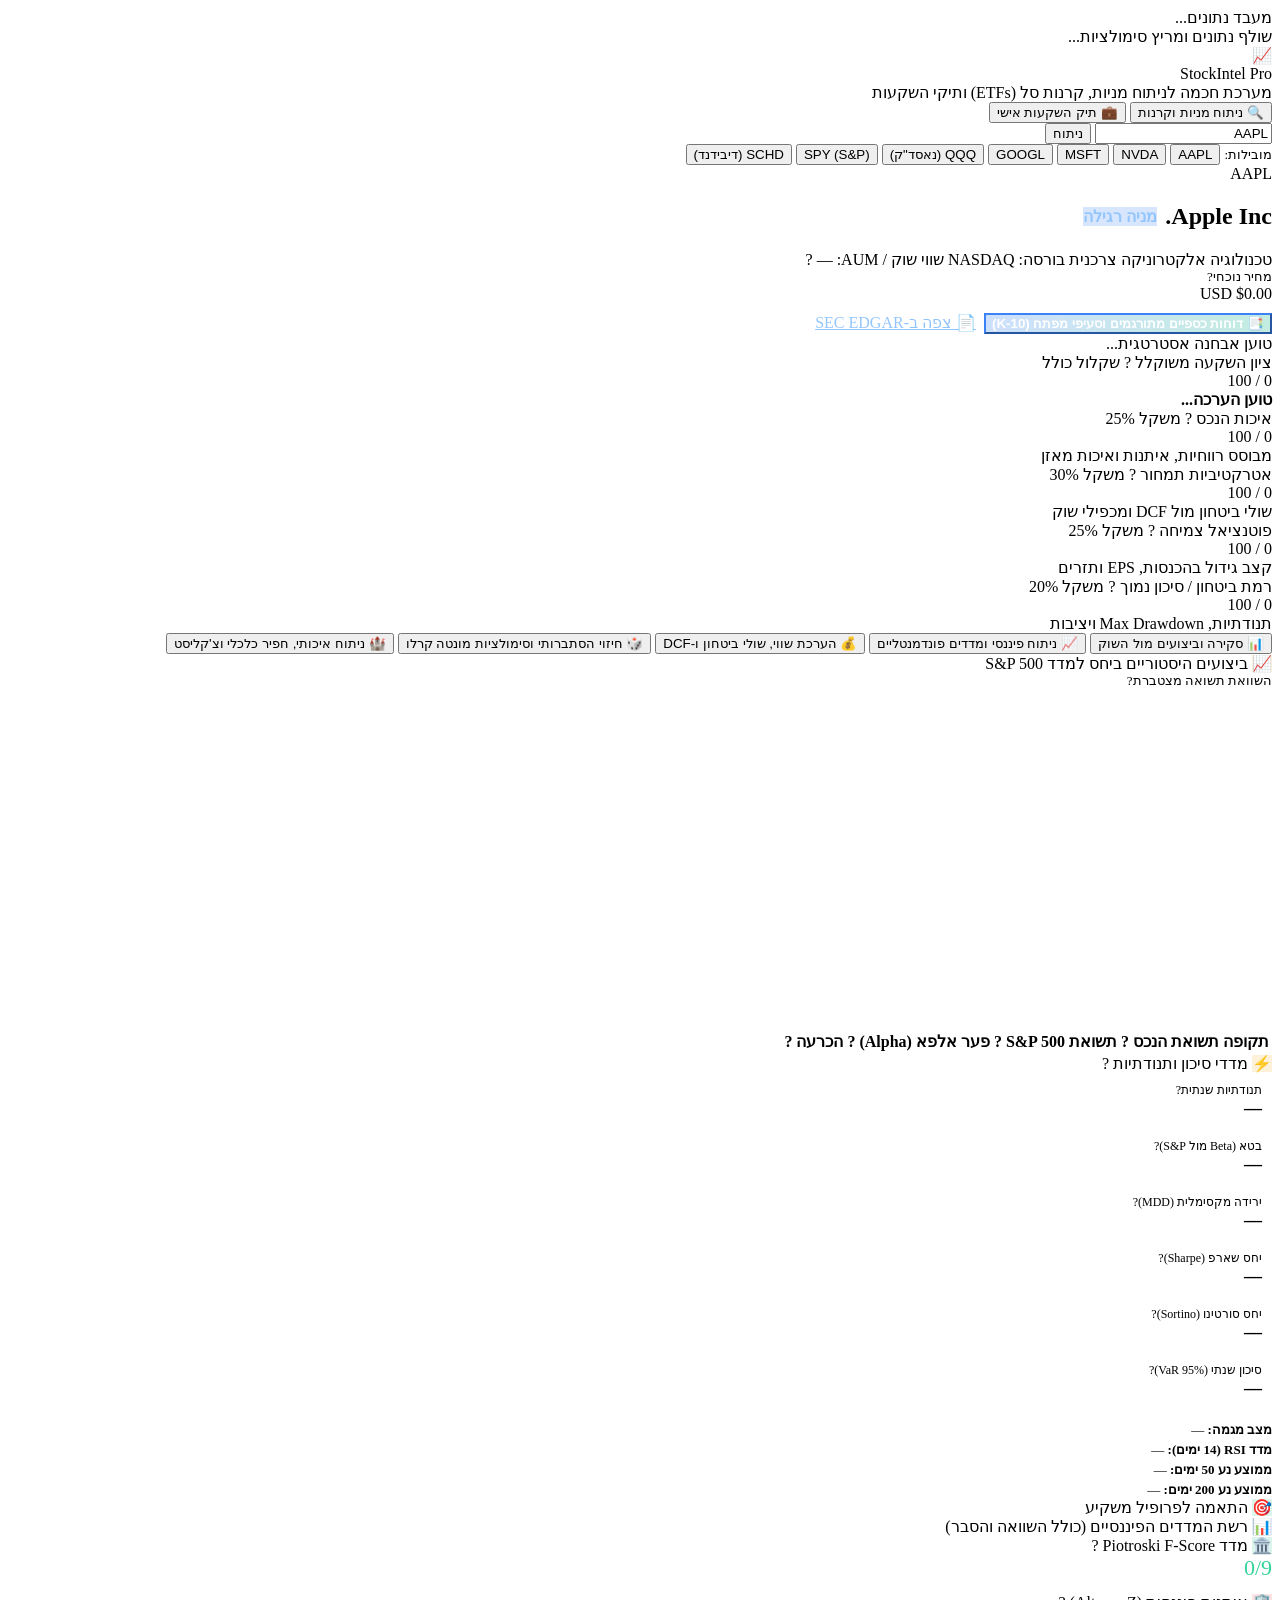
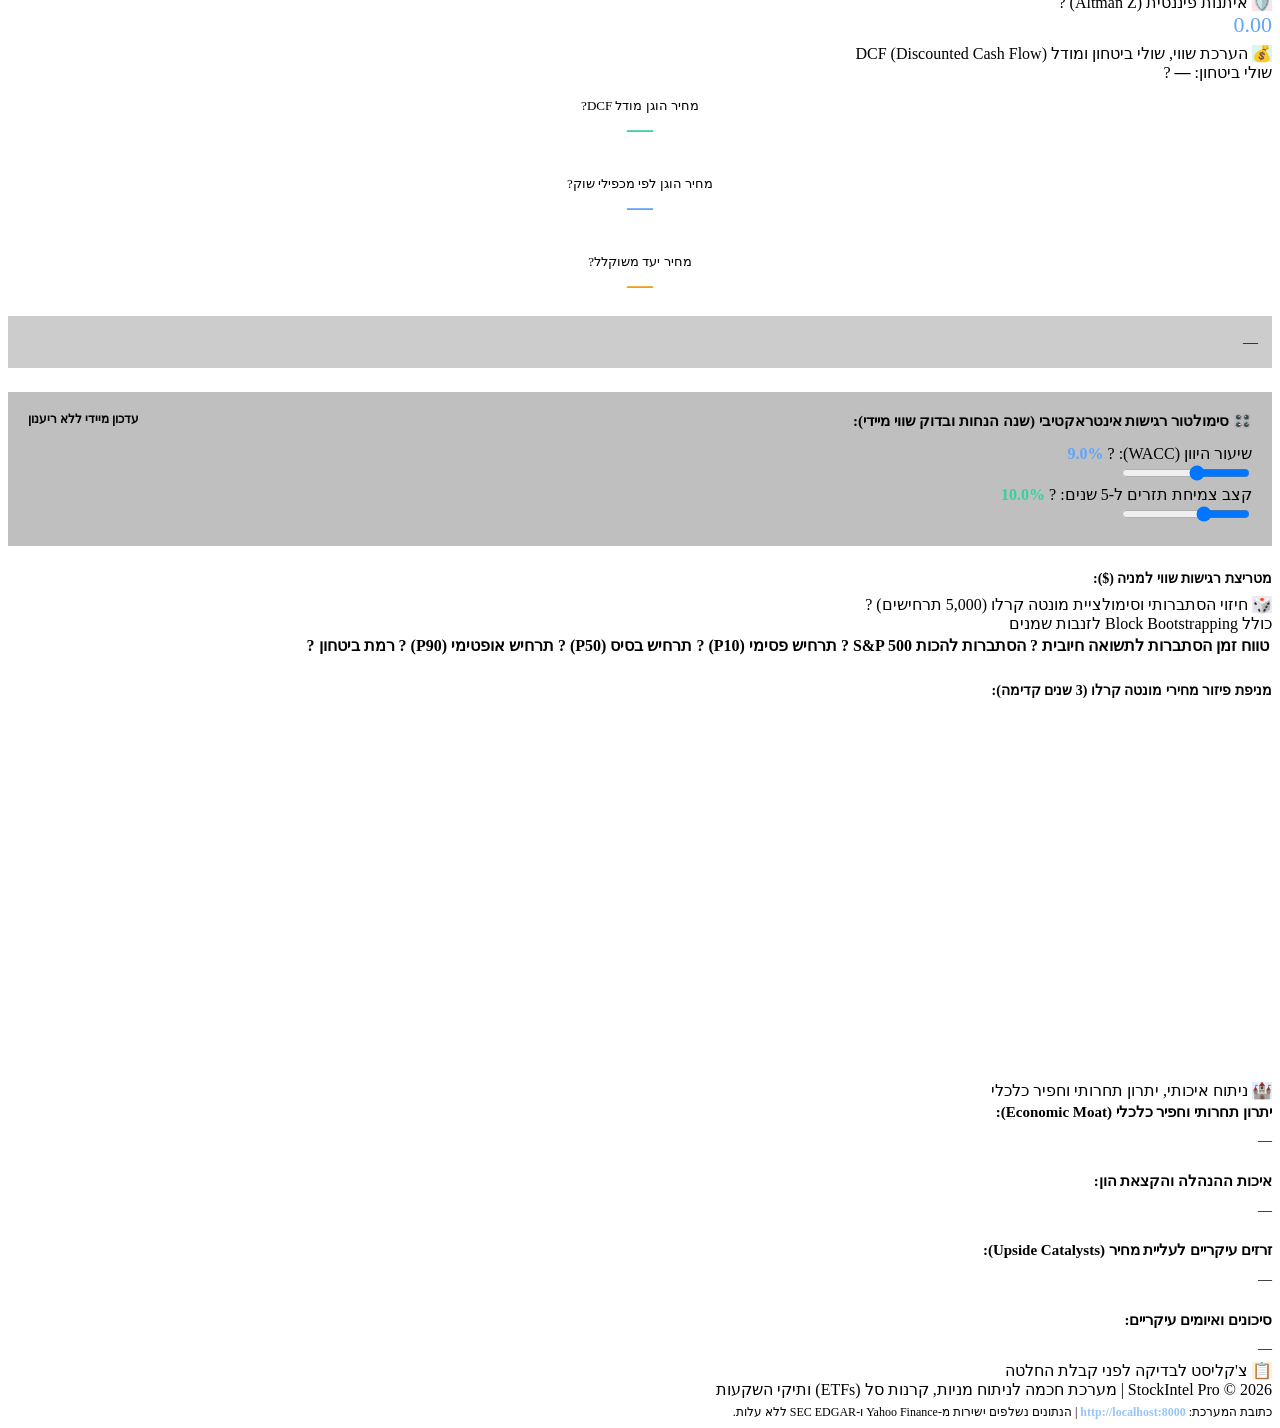
==== index.html @ 145cc359 "Add files via upload" ====
<!DOCTYPE html>
<html lang="he" dir="rtl">
<head>
    <meta charset="UTF-8">
    <meta name="viewport" content="width=device-width, initial-scale=1.0">
    <title>StockIntel Pro - מערכת חכמה לניתוח מניות, קרנות ותיקי השקעות</title>
    <!-- Google Font Assistant & JetBrains Mono -->
    <link rel="preconnect" href="https://fonts.googleapis.com">
    <link rel="preconnect" href="https://fonts.gstatic.com" crossorigin>
    <link href="https://fonts.googleapis.com/css2?family=Assistant:wght@300;400;500;600;700;800&family=JetBrains+Mono:wght@400;500;600;700&display=swap" rel="stylesheet">
    <!-- Plotly.js for Institutional Charts -->
    <script src="https://cdn.plot.ly/plotly-2.35.2.min.js"></script>
    <!-- Custom Stylesheet -->
    <link rel="stylesheet" href="/static/css/style.css?v=4.2">
</head>
<body>

    <!-- Loading Overlay -->
    <div id="loadingOverlay" class="loading-overlay">
        <div class="spinner"></div>
        <div class="loading-text">מעבד נתונים...</div>
        <div id="loadingSubtext" class="loading-subtext">שולף נתונים ומריץ סימולציות...</div>
    </div>

    <!-- Header & Navigation Bar -->
    <header>
        <div class="container header-content">
            <div class="logo-area">
                <div class="logo-icon">📈</div>
                <div>
                    <div class="logo-title">StockIntel Pro</div>
                    <div class="logo-subtitle">מערכת חכמה לניתוח מניות, קרנות סל (ETFs) ותיקי השקעות</div>
                </div>
            </div>

            <!-- Top View Switcher (Stock Analysis vs Portfolio Tracker) -->
            <div class="main-nav-switcher">
                <button id="navBtnStock" class="main-nav-btn active">
                    <span>🔍</span> ניתוח מניות וקרנות
                </button>
                <button id="navBtnPortfolio" class="main-nav-btn">
                    <span>💼</span> תיק השקעות אישי
                </button>
            </div>

            <!-- Search Area (Only visible in stock/etf view) -->
            <div id="headerSearchArea" class="search-container">
                <div class="search-input-wrapper">
                    <input type="text" id="tickerInput" class="search-input" placeholder="חפש חופשי: אפל, שבבים, דיבידנד, QQQ, Palantir..." value="AAPL" autocomplete="off">
                    <button id="searchBtn" class="search-btn">ניתוח</button>
                </div>
                <!-- Autocomplete Floating Dropdown -->
                <div id="searchDropdown" class="search-dropdown" style="display: none;"></div>
            </div>

            <!-- Quick Pills -->
            <div id="headerPillsArea" class="quick-pills">
                <span style="font-size: 13px; color: var(--text-muted);">מובילות:</span>
                <button class="pill-btn active" data-ticker="AAPL">AAPL</button>
                <button class="pill-btn" data-ticker="NVDA">NVDA</button>
                <button class="pill-btn" data-ticker="MSFT">MSFT</button>
                <button class="pill-btn" data-ticker="GOOGL">GOOGL</button>
                <button class="pill-btn" data-ticker="QQQ">QQQ (נאסד"ק)</button>
                <button class="pill-btn" data-ticker="SPY">SPY (S&P)</button>
                <button class="pill-btn" data-ticker="SCHD">SCHD (דיבידנד)</button>
            </div>
        </div>
    </header>

    <main class="container">
        
        <!-- ====================================================================
             VIEW 1: STOCK & ETF ANALYZER VIEW
             ==================================================================== -->
        <div id="stockViewContainer">
            <!-- Hero Company/ETF Profile -->
            <section class="hero-card">
                <div class="hero-header">
                    <div class="company-title-wrap">
                        <div id="heroTicker" class="ticker-large">AAPL</div>
                        <div>
                            <div style="display: flex; align-items: center; gap: 8px;">
                                <h1 id="heroName" class="company-name">Apple Inc.</h1>
                                <span id="heroTypeBadge" class="meta-chip" style="background: rgba(59,130,246,0.2); color:#93C5FD; font-weight:700;">מניה רגילה</span>
                            </div>
                            <div class="company-meta">
                                <span id="heroSector" class="meta-chip">טכנולוגיה</span>
                                <span id="heroIndustry" class="meta-chip">אלקטרוניקה צרכנית</span>
                                <span class="meta-chip">בורסה: <span id="heroExchange" class="latin">NASDAQ</span></span>
                                <span class="meta-chip">שווי שוק / AUM: <span id="heroMarketCap" class="latin">—</span> <span class="info-tip" data-tip="שווי השוק הכולל של החברה (Market Cap) מחושב כסך כל המניות הרגילות כפול מחיר המניה הנוכחי.">?</span></span>
                            </div>
                        </div>
                    </div>

                    <div class="price-hero-area">
                        <div style="font-size: 13px; color: var(--text-muted); display: flex; align-items: center;">מחיר נוכחי <span class="info-tip" data-tip="המחיר העדכני של המניה או קרן הסל בזמן אמת בדולרים (USD) לפי שער הנעילה או העסקה האחרונה.">?</span></div>
                        <div>
                            <span id="heroPrice" class="price-large">$0.00</span>
                            <span class="price-currency">USD</span>
                        </div>
                        <div style="margin-top: 10px; display: flex; gap: 8px; flex-wrap: wrap;">
                            <button id="openReportsModalBtn" class="pill-btn highlight-btn" style="background: linear-gradient(135deg, rgba(59,130,246,0.25) 0%, rgba(16,185,129,0.25) 100%); border-color: #3B82F6; color: #FFFFFF; font-weight: 700; cursor: pointer; display: inline-flex; align-items: center; gap: 6px;">
                                📑 דוחות כספיים מתורגמים וסעיפי מפתח (10-K)
                            </button>
                            <a id="secFilingBtn" href="#" target="_blank" rel="noopener noreferrer" class="pill-btn" style="color: #93C5FD; border-color: rgba(59,130,246,0.4);">
                                📄 צפה ב-SEC EDGAR
                            </a>
                        </div>
                    </div>
                </div>

                <!-- Strategic Insight Alert -->
                <div id="qualityValuationAlert" class="alert-box">
                    טוען אבחנה אסטרטגית...
                </div>
            </section>

            <!-- 5-Pillar Scores Row -->
            <section class="scores-grid">
                <!-- Composite Score -->
                <div class="score-card primary">
                    <div>
                        <div class="score-label">
                            <span>ציון השקעה משוקלל <span class="info-tip" data-tip="ציון אנליטי כולל (0-100) המשלב איכות עסקית, אטרקטיביות תמחור, פוטנציאל צמיחה, פרופיל סיכון וחיזוי מונטה קרלו.">?</span></span>
                            <span class="score-weight">שקלול כולל</span>
                        </div>
                        <div class="score-number-wrap">
                            <span id="scoreComposite" class="score-number c-emerald">0</span>
                            <span class="score-max">/ 100</span>
                        </div>
                        <div class="score-bar-bg">
                            <div id="barComposite" class="score-bar-fill bg-emerald" style="width: 0%;"></div>
                        </div>
                    </div>
                    <div id="compositeVerdict" class="score-footer-note" style="font-weight: 700;">טוען הערכה...</div>
                </div>

                <!-- Quality Score -->
                <div class="score-card">
                    <div>
                        <div class="score-label">
                            <span>איכות הנכס <span class="info-tip" data-tip="מדד חוסן פיננסי, איכות המאזן, שולי רווח ותשואה על ההון (ROE) מתוך דוחות החברה הרשמיים.">?</span></span>
                            <span class="score-weight">משקל 25%</span>
                        </div>
                        <div class="score-number-wrap">
                            <span id="scoreQuality" class="score-number">0</span>
                            <span class="score-max">/ 100</span>
                        </div>
                        <div class="score-bar-bg">
                            <div id="barQuality" class="score-bar-fill" style="width: 0%;"></div>
                        </div>
                    </div>
                    <div class="score-footer-note">מבוסס רווחיות, איתנות ואיכות מאזן</div>
                </div>

                <!-- Valuation Score -->
                <div class="score-card">
                    <div>
                        <div class="score-label">
                            <span>אטרקטיביות תמחור <span class="info-tip" data-tip="האם המניה נסחרת בהנחה (Undervalued) או בפרמיה יקרה ביחס למודל DCF ולמכפילי השוק ההיסטוריים.">?</span></span>
                            <span class="score-weight">משקל 30%</span>
                        </div>
                        <div class="score-number-wrap">
                            <span id="scoreValuation" class="score-number">0</span>
                            <span class="score-max">/ 100</span>
                        </div>
                        <div class="score-bar-bg">
                            <div id="barValuation" class="score-bar-fill" style="width: 0%;"></div>
                        </div>
                    </div>
                    <div class="score-footer-note">שולי ביטחון מול DCF ומכפילי שוק</div>
                </div>

                <!-- Growth Score -->
                <div class="score-card">
                    <div>
                        <div class="score-label">
                            <span>פוטנציאל צמיחה <span class="info-tip" data-tip="קצב הגידול השנתי בהכנסות, ברווח הנקי (EPS) ובתזרים המזומנים החופשי (FCF).">?</span></span>
                            <span class="score-weight">משקל 25%</span>
                        </div>
                        <div class="score-number-wrap">
                            <span id="scoreGrowth" class="score-number">0</span>
                            <span class="score-max">/ 100</span>
                        </div>
                        <div class="score-bar-bg">
                            <div id="barGrowth" class="score-bar-fill" style="width: 0%;"></div>
                        </div>
                    </div>
                    <div class="score-footer-note">קצב גידול בהכנסות, EPS ותזרים</div>
                </div>

                <!-- Risk Score -->
                <div class="score-card">
                    <div>
                        <div class="score-label">
                            <span>רמת ביטחון / סיכון נמוך <span class="info-tip" data-tip="מבוסס על תנודתיות מחירים (Volatility), ירידה מקסימלית (Max Drawdown) ומדד שארפ – ציון גבוה משקף יציבות ובטיחות גבוהה.">?</span></span>
                            <span class="score-weight">משקל 20%</span>
                        </div>
                        <div class="score-number-wrap">
                            <span id="scoreRisk" class="score-number">0</span>
                            <span class="score-max">/ 100</span>
                        </div>
                        <div class="score-bar-bg">
                            <div id="barRisk" class="score-bar-fill" style="width: 0%;"></div>
                        </div>
                    </div>
                    <div class="score-footer-note">תנודתיות, Max Drawdown ויציבות</div>
                </div>
            </section>

            <!-- ETF Specific Top Holdings & Structure Card (Hidden by default, shown for ETFs) -->
            <section id="etfSpecificSection" class="card" style="display: none; border-color: rgba(59,130,246,0.3); background: linear-gradient(180deg, #131E33 0%, #111827 100%);">
                <div class="card-header">
                    <div class="card-title">
                        <span class="card-title-icon" style="background: rgba(59,130,246,0.2); color: #60A5FA;">🧺</span>
                        <span>מבנה קרן הסל (ETF Structure & Holdings)</span>
                    </div>
                    <span class="meta-chip" id="etfCategoryChip">קטגוריה: —</span>
                </div>

                <div class="etf-stats-grid">
                    <div style="background: var(--bg-subtle); padding: 12px; border-radius: var(--radius-md); text-align: center;">
                        <div style="font-size: 12px; color: var(--text-muted);">דמי ניהול (Expense Ratio)</div>
                        <div id="etfExpenseRatio" class="latin" style="font-size: 22px; font-weight: 700; color: #34D399;">—</div>
                    </div>
                    <div style="background: var(--bg-subtle); padding: 12px; border-radius: var(--radius-md); text-align: center;">
                        <div style="font-size: 12px; color: var(--text-muted);">נכסים מנוהלים (AUM)</div>
                        <div id="etfAUM" class="latin" style="font-size: 22px; font-weight: 700; color: #60A5FA;">—</div>
                    </div>
                    <div style="background: var(--bg-subtle); padding: 12px; border-radius: var(--radius-md); text-align: center;">
                        <div style="font-size: 12px; color: var(--text-muted);">תשואת דיבידנד (Yield)</div>
                        <div id="etfYield" class="latin" style="font-size: 22px; font-weight: 700; color: #F59E0B;">—</div>
                    </div>
                    <div style="background: var(--bg-subtle); padding: 12px; border-radius: var(--radius-md); text-align: center;">
                        <div style="font-size: 12px; color: var(--text-muted);">בטא מול S&P 500</div>
                        <div id="etfBeta" class="latin" style="font-size: 22px; font-weight: 700; color: #A78BFA;">—</div>
                    </div>
                </div>

                <!-- Top 10 Holdings Table -->
                <div class="etf-holdings-grid">
                    <div>
                        <div style="font-size: 14px; font-weight: 700; margin-bottom: 8px;">10 האחזקות הגדולות ביותר בקרן:</div>
                        <div class="data-table-wrapper">
                            <table class="data-table">
                                <thead>
                                    <tr>
                                        <th>סימול</th>
                                        <th>שם החברה</th>
                                        <th>משקל בקרן (%)</th>
                                    </tr>
                                </thead>
                                <tbody id="etfHoldingsTableBody"></tbody>
                            </table>
                        </div>
                    </div>
                    <div>
                        <div style="font-size: 14px; font-weight: 700; margin-bottom: 8px;">התפלגות סקטוריאלית של הקרן:</div>
                        <div id="etfSectorList" style="display: flex; flex-direction: column; gap: 6px;"></div>
                    </div>
                </div>
            </section>

            <!-- Clean Tabbed Navigation Bar (Removes the endless clutter!) -->
            <div class="clean-section-tabs">
                <button class="sec-tab-btn active" data-tab="tabOverview">📊 סקירה וביצועים מול השוק</button>
                <button class="sec-tab-btn" data-tab="tabFundamentals">📈 ניתוח פיננסי ומדדים פונדמנטליים</button>
                <button class="sec-tab-btn" data-tab="tabValuation">💰 הערכת שווי, שולי ביטחון ו-DCF</button>
                <button class="sec-tab-btn" data-tab="tabForecast">🎲 חיזוי הסתברותי וסימולציות מונטה קרלו</button>
                <button class="sec-tab-btn" data-tab="tabQualitative">🏰 ניתוח איכותי, חפיר כלכלי וצ'קליסט</button>
            </div>

            <!-- TAB 1: OVERVIEW & BENCHMARK PERFORMANCE -->
            <div id="tabOverview" class="tab-pane active">
                <div class="main-grid">
                    <div class="card">
                        <div class="card-header">
                            <div class="card-title">
                                <span class="card-title-icon" style="background: rgba(245,158,11,0.15); color: #FBBF24;">📈</span>
                                <span>ביצועים היסטוריים ביחס למדד S&P 500</span>
                            </div>
                            <span style="font-size: 13px; color: var(--text-muted); display: flex; align-items: center;">השוואת תשואה מצטברת <span class="info-tip" data-tip="השוואת תשואת המניה באחוזים (קו כחול) מול מדד הייחוס S&P 500 (קו מקווקו) ב-250 ימי המסחר האחרונים.">?</span></span>
                        </div>
                        <div id="chartPriceComparison" style="height: 320px; width: 100%; margin-bottom: 20px;"></div>
                        <div class="data-table-wrapper">
                            <table class="data-table">
                                <thead>
                                    <tr>
                                        <th>תקופה</th>
                                        <th>תשואת הנכס <span class="info-tip" data-tip="שיעור התשואה הכולל שהניבה המניה בפרק הזמן הנבחר.">?</span></th>
                                        <th>תשואת S&P 500 <span class="info-tip" data-tip="תשואת מדד השוק S&P 500 באותה תקופה בדיוק לצורך השוואה אובייקטיבית.">?</span></th>
                                        <th>פער אלפא (Alpha) <span class="info-tip" data-tip="התשואה העודפת מעל מדד השוק. ערך חיובי מעיד על ניצחון וביצועי יתר ביחס לשוק.">?</span></th>
                                        <th>הכרעה <span class="info-tip" data-tip="האם הנכס היכה את המדד (Winner) או פיגר אחריו (Laggard) באותה תקופה.">?</span></th>
                                    </tr>
                                </thead>
                                <tbody id="performanceTableBody"></tbody>
                            </table>
                        </div>
                    </div>

                    <!-- Right Column: Quick Stats -->
                    <div>
                        <!-- Risk & Technical Summary Card -->
                        <div class="card">
                            <div class="card-header">
                                <div class="card-title">
                                    <span class="card-title-icon" style="background: rgba(245,158,11,0.15); color: #FBBF24;">⚡</span>
                                    <span>מדדי סיכון ותנודתיות <span class="info-tip" data-tip="שקלול מדדים כמותיים להערכת רמת התנודתיות, עומק ההפסדים הפוטנציאלי והתשואה מותאמת הסיכון.">?</span></span>
                                </div>
                            </div>
                            <div class="risk-stats-grid">
                                <div style="background: var(--bg-subtle); padding: 10px; border-radius: var(--radius-sm);">
                                    <div style="font-size: 12px; color: var(--text-muted); display: flex; align-items: center;">תנודתיות שנתית <span class="info-tip" data-tip="סטיית תקן שנתית של תנודות המחיר. ערך נמוך משקף יציבות רבה, ערך גבוה משקף תנודות מחירים חדות.">?</span></div>
                                    <div id="riskVol" class="latin" style="font-weight: 700; font-size: 18px;">—</div>
                                </div>
                                <div style="background: var(--bg-subtle); padding: 10px; border-radius: var(--radius-sm);">
                                    <div style="font-size: 12px; color: var(--text-muted); display: flex; align-items: center;">בטא (Beta מול S&P) <span class="info-tip" data-tip="רגישות תנועת המניה לעומת תנועת השוק הכללי. בטא מעל 1 פירושה תנודתיות גדולה מהשוק.">?</span></div>
                                    <div id="riskBeta" class="latin" style="font-weight: 700; font-size: 18px;">—</div>
                                </div>
                                <div style="background: var(--bg-subtle); padding: 10px; border-radius: var(--radius-sm);">
                                    <div style="font-size: 12px; color: var(--text-muted); display: flex; align-items: center;">ירידה מקסימלית (MDD) <span class="info-tip" data-tip="Max Drawdown: הירידה החדה ביותר משער השיא לשער השפל ב-5 השנים האחרונות (מייצג את תרחיש ההפסד הגרוע ביותר).">?</span></div>
                                    <div id="riskDrawdown" class="latin" style="font-weight: 700; font-size: 18px; color: var(--color-negative);">—</div>
                                </div>
                                <div style="background: var(--bg-subtle); padding: 10px; border-radius: var(--radius-sm);">
                                    <div style="font-size: 12px; color: var(--text-muted); display: flex; align-items: center;">יחס שארפ (Sharpe) <span class="info-tip" data-tip="מודד את התשואה העודפת מעל ריבית חסרת סיכון לכל יחידת תנודתיות. שארפ מעל 1 נחשב טוב ומעל 2 מעולה.">?</span></div>
                                    <div id="riskSharpe" class="latin" style="font-weight: 700; font-size: 18px;">—</div>
                                </div>
                                <div style="background: var(--bg-subtle); padding: 10px; border-radius: var(--radius-sm);">
                                    <div style="font-size: 12px; color: var(--text-muted); display: flex; align-items: center;">יחס סורטינו (Sortino) <span class="info-tip" data-tip="מודד תשואה ביחס לתנודתיות שלילית (הפסדים) בלבד, ללא 'הענשת' המניה על זינוקים חיוביים למעלה.">?</span></div>
                                    <div id="riskSortino" class="latin" style="font-weight: 700; font-size: 18px;">—</div>
                                </div>
                                <div style="background: var(--bg-subtle); padding: 10px; border-radius: var(--radius-sm);">
                                    <div style="font-size: 12px; color: var(--text-muted); display: flex; align-items: center;">סיכון שנתי (VaR 95%) <span class="info-tip" data-tip="Value at Risk: ההפסד היומי המקסימלי הצפוי ברמת ביטחון סטטיסטית של 95% בתנאי שוק סטנדרטיים.">?</span></div>
                                    <div id="riskVaR" class="latin" style="font-weight: 700; font-size: 18px; color: var(--color-negative);">—</div>
                                </div>
                            </div>
                            <div style="font-size: 13px; color: var(--text-secondary); border-top: 1px solid rgba(255,255,255,0.06); padding-top: 12px;">
                                <div><strong>מצב מגמה:</strong> <span id="techTrend">—</span></div>
                                <div style="margin-top: 4px;"><strong>מדד RSI (14 ימים):</strong> <span id="techRsi" class="latin">—</span></div>
                                <div style="margin-top: 4px;"><strong>ממוצע נע 50 ימים:</strong> <span id="techSma50" class="latin">—</span></div>
                                <div style="margin-top: 4px;"><strong>ממוצע נע 200 ימים:</strong> <span id="techSma200" class="latin">—</span></div>
                            </div>
                        </div>

                        <!-- Investor Suitability Card -->
                        <div class="card">
                            <div class="card-header">
                                <div class="card-title">
                                    <span class="card-title-icon" style="background: rgba(16,185,129,0.15); color: #34D399;">🎯</span>
                                    <span>התאמה לפרופיל משקיע</span>
                                </div>
                            </div>
                            <div id="suitabilityList"></div>
                        </div>
                    </div>
                </div>
            </div>

            <!-- TAB 2: FUNDAMENTALS & AUDITS -->
            <div id="tabFundamentals" class="tab-pane">
                <div class="main-grid">
                    <div class="card">
                        <div class="card-header">
                            <div class="card-title">
                                <span class="card-title-icon" style="background: rgba(59,130,246,0.15); color: #60A5FA;">📊</span>
                                <span>רשת המדדים הפיננסיים (כולל השוואה והסבר)</span>
                            </div>
                        </div>
                        <div id="metricsGrid" class="metrics-grid"></div>
                    </div>

                    <!-- Right Column: Piotroski & Altman -->
                    <div>
                        <!-- Piotroski F-Score Card -->
                        <div class="card">
                            <div class="card-header">
                                <div class="card-title">
                                    <span class="card-title-icon" style="background: rgba(16,185,129,0.15); color: #34D399;">🏛️</span>
                                    <span>מדד Piotroski F-Score <span class="info-tip" data-tip="ציון איכות חשבונאית מ-0 עד 9 הבודק 9 קריטריונים של רווחיות, מנוף פיננסי ונזילות מתוך הדוחות. ציון 8-9 משקף חוסן יוצא דופן.">?</span></span>
                                </div>
                                <span id="piotroskiScore" class="score-number latin" style="font-size: 22px; color: #34D399;">0/9</span>
                            </div>
                            <div id="piotroskiVerdict" style="font-weight: 700; color: var(--text-primary); margin-bottom: 12px; font-size: 14px;"></div>
                            <div id="piotroskiList"></div>
                        </div>

                        <!-- Altman Z-Score Card -->
                        <div class="card">
                            <div class="card-header">
                                <div class="card-title">
                                    <span class="card-title-icon" style="background: rgba(239,68,68,0.15); color: #F87171;">🛡️</span>
                                    <span>איתנות פיננסית (Altman Z) <span class="info-tip" data-tip="מודל סטטיסטי מוביל לחיזוי חדלות פירעון. ציון מעל 3.0 מסמל אזור בטוח (Safe Zone), מתחת ל-1.8 מסמל אזור סיכון (Distress Zone).">?</span></span>
                                </div>
                                <span id="altmanScore" class="score-number latin" style="font-size: 22px; color: #60A5FA;">0.00</span>
                            </div>
                            <div id="altmanZone" style="font-weight: 700; color: var(--text-primary); margin-bottom: 6px; font-size: 14px;"></div>
                            <div id="altmanExplanation" style="font-size: 13px; color: var(--text-secondary); line-height: 1.4;"></div>
                        </div>
                    </div>
                </div>
            </div>

            <!-- TAB 3: VALUATION & DCF -->
            <div id="tabValuation" class="tab-pane">
                <div class="card">
                    <div class="card-header">
                        <div class="card-title">
                            <span class="card-title-icon" style="background: rgba(16,185,129,0.15); color: #34D399;">💰</span>
                            <span>הערכת שווי, שולי ביטחון ומודל DCF (Discounted Cash Flow)</span>
                        </div>
                        <span class="meta-chip">שולי ביטחון: <strong id="marginOfSafety" class="latin">—</strong> <span class="info-tip" data-tip="Margin of Safety: הפער באחוזים בין השווי ההוגן הפנימי לבין מחיר השוק. שולי ביטחון חיוביים גבוהים מספקים כרית הגנה למשקיע.">?</span></span>
                    </div>

                    <div class="valuation-cards-grid">
                        <div style="background: var(--bg-subtle); padding: 16px; border-radius: var(--radius-md); text-align: center;">
                            <div style="font-size: 13px; color: var(--text-muted); display: flex; align-items: center; justify-content: center;">מחיר הוגן מודל DCF <span class="info-tip" data-tip="שווי פנימי (Intrinsic Value) המחושב באמצעות מודל היוון תזרימי מזומנים חופשיים עתידיים (Free Cash Flow) בריבית WACC.">?</span></div>
                            <div id="dcfFairValue" style="font-size: 26px; font-weight: 700; color: #34D399;" class="latin">—</div>
                        </div>
                        <div style="background: var(--bg-subtle); padding: 16px; border-radius: var(--radius-md); text-align: center;">
                            <div style="font-size: 13px; color: var(--text-muted); display: flex; align-items: center; justify-content: center;">מחיר הוגן לפי מכפילי שוק <span class="info-tip" data-tip="הערכת שווי יחסית המבוססת על מכפיל הרווח ההיסטורי והממוצע בענף כפול הרווח למניה (EPS).">?</span></div>
                            <div id="peFairValue" style="font-size: 26px; font-weight: 700; color: #60A5FA;" class="latin">—</div>
                        </div>
                        <div style="background: var(--bg-subtle); padding: 16px; border-radius: var(--radius-md); text-align: center;">
                            <div style="font-size: 13px; color: var(--text-muted); display: flex; align-items: center; justify-content: center;">מחיר יעד משוקלל <span class="info-tip" data-tip="מחיר יעד משולב (Blended Target) המאזן בין מודל תזרימי המזומנים (DCF) לבין הערכת מכפילי השוק.">?</span></div>
                            <div id="blendedFairValue" style="font-size: 26px; font-weight: 700; color: #F59E0B;" class="latin">—</div>
                        </div>
                    </div>

                    <div id="valuationSummaryHebrew" style="font-size: 15px; color: var(--text-secondary); margin-bottom: 24px; line-height: 1.6; background: rgba(0,0,0,0.2); padding: 14px; border-radius: var(--radius-sm);">
                        —
                    </div>

                    <!-- Interactive Sensitivity Sliders -->
                    <div style="background: rgba(0,0,0,0.25); border: 1px solid var(--border-color); border-radius: var(--radius-md); padding: 20px; margin-bottom: 24px;">
                        <div style="font-weight: 700; font-size: 15px; margin-bottom: 14px; display: flex; justify-content: space-between;">
                            <span>🎛️ סימולטור רגישות אינטראקטיבי (שנה הנחות ובדוק שווי מיידי):</span>
                            <span style="font-size: 12px; color: var(--text-muted);">עדכון מיידי ללא ריענון</span>
                        </div>
                        <div class="sensitivity-sliders-grid">
                            <div class="slider-group">
                                <div class="slider-label-wrap">
                                    <span>שיעור היוון (WACC): <span class="info-tip" data-tip="מחיר ההון המשוקלל של החברה (Weighted Average Cost of Capital) - שיעור התשואה הנדרש להיוון התזרימים להיום.">?</span></span>
                                    <span id="valWacc" class="latin" style="font-weight: 700; color: #60A5FA;">9.0%</span>
                                </div>
                                <input type="range" id="sliderWacc" class="slider-input" min="5" max="15" step="0.5" value="9">
                            </div>
                            <div class="slider-group">
                                <div class="slider-label-wrap">
                                    <span>קצב צמיחת תזרים ל-5 שנים: <span class="info-tip" data-tip="קצב הגידול השנתי הצפוי בתזרים המזומנים החופשי (Free Cash Flow) ב-5 השנים הקרובות.">?</span></span>
                                    <span id="valGrowth" class="latin" style="font-weight: 700; color: #34D399;">10.0%</span>
                                </div>
                                <input type="range" id="sliderGrowth" class="slider-input" min="0" max="30" step="1" value="10">
                            </div>
                        </div>
                    </div>

                    <!-- Sensitivity Matrix Table -->
                    <div style="font-size: 14px; font-weight: 700; margin-bottom: 8px;">מטריצת רגישות שווי למניה ($):</div>
                    <div class="data-table-wrapper">
                        <table class="data-table">
                            <thead id="sensitivityHead"></thead>
                            <tbody id="sensitivityBody"></tbody>
                        </table>
                    </div>
                </div>
            </div>

            <!-- TAB 4: FORECAST & RISK -->
            <div id="tabForecast" class="tab-pane">
                <div class="card">
                    <div class="card-header">
                        <div class="card-title">
                            <span class="card-title-icon" style="background: rgba(139,92,246,0.15); color: #A78BFA;">🎲</span>
                            <span>חיזוי הסתברותי וסימולציית מונטה קרלו (5,000 תרחישים) <span class="info-tip" data-tip="סימולציה סטטיסטית מתקדמת המריצה אלפי מסלולי מחיר אפשריים בהתבסס על תנודתיות, תשואות היסטוריות ודגימת בלוקים.">?</span></span>
                        </div>
                        <span class="meta-chip">כולל Block Bootstrapping לזנבות שמנים</span>
                    </div>

                    <div class="data-table-wrapper" style="margin-bottom: 24px;">
                        <table class="data-table">
                            <thead>
                                <tr>
                                    <th>טווח זמן</th>
                                    <th>הסתברות לתשואה חיובית <span class="info-tip" data-tip="אחוז הסימולציות מתוך 5,000 שהסתיימו בשער גבוה ממחיר הקנייה הנוכחי (רווח).">?</span></th>
                                    <th>הסתברות להכות S&P 500 <span class="info-tip" data-tip="אחוז הסימולציות שבהן תשואת המניה הייתה גבוהה מתשואת מדד הייחוס S&P 500.">?</span></th>
                                    <th>תרחיש פסימי (P10) <span class="info-tip" data-tip="ב-90% מהמקרים מחיר המניה סיים מעל שער זה (מייצג כרית ביטחון לתרחיש שלילי).">?</span></th>
                                    <th>תרחיש בסיס (P50) <span class="info-tip" data-tip="שער החציון הצפוי של המניה לפי התפלגות כלל מסלולי הסימולציה.">?</span></th>
                                    <th>תרחיש אופטימי (P90) <span class="info-tip" data-tip="ב-10% מהסימולציות הטובות ביותר, המניה הגיעה לשער זה או למעלה מכך.">?</span></th>
                                    <th>רמת ביטחון <span class="info-tip" data-tip="רמת המובהקות וההסתברות הסטטיסטית להצלחת התרחיש.">?</span></th>
                                </tr>
                            </thead>
                            <tbody id="forecastTableBody"></tbody>
                        </table>
                    </div>

                    <!-- Monte Carlo Fan Chart -->
                    <div style="font-size: 14px; font-weight: 700; margin-bottom: 8px;">מניפת פיזור מחירי מונטה קרלו (3 שנים קדימה):</div>
                    <div id="chartMonteCarlo" style="height: 360px; width: 100%;"></div>

                    <div id="forecastDisclaimer" class="alert-box" style="margin-top: 14px; font-size: 12px;"></div>
                </div>
            </div>

            <!-- TAB 5: QUALITATIVE & MOAT -->
            <div id="tabQualitative" class="tab-pane">
                <div class="main-grid">
                    <div class="card">
                        <div class="card-header">
                            <div class="card-title">
                                <span class="card-title-icon" style="background: rgba(59,130,246,0.15); color: #60A5FA;">🏰</span>
                                <span>ניתוח איכותי, יתרון תחרותי וחפיר כלכלי</span>
                            </div>
                        </div>
                        <div style="font-size: 14px; line-height: 1.7; color: var(--text-secondary);">
                            <div style="margin-bottom: 16px;">
                                <strong style="color: var(--text-primary); font-size: 15px;">יתרון תחרותי וחפיר כלכלי (Economic Moat):</strong>
                                <div id="moatText" style="margin-top: 4px;">—</div>
                            </div>
                            <div style="margin-bottom: 16px;">
                                <strong style="color: var(--text-primary); font-size: 15px;">איכות ההנהלה והקצאת הון:</strong>
                                <div id="managementText" style="margin-top: 4px;">—</div>
                            </div>
                            <div style="margin-bottom: 16px;">
                                <strong style="color: var(--text-primary); font-size: 15px;">זרזים עיקריים לעליית מחיר (Upside Catalysts):</strong>
                                <div id="catalystsText" style="margin-top: 4px;">—</div>
                            </div>
                            <div>
                                <strong style="color: var(--text-primary); font-size: 15px;">סיכונים ואיומים עיקריים:</strong>
                                <div id="threatsText" style="margin-top: 4px;">—</div>
                            </div>
                        </div>
                    </div>

                    <!-- Pre-Investment Action Checklist -->
                    <div class="card">
                        <div class="card-header">
                            <div class="card-title">
                                <span class="card-title-icon" style="background: rgba(245,158,11,0.15); color: #FBBF24;">📋</span>
                                <span>צ'קליסט לבדיקה לפני קבלת החלטה</span>
                            </div>
                        </div>
                        <div id="preChecklist"></div>
                    </div>
                </div>
            </div>
        </div>

        <!-- ====================================================================
             VIEW 2: PORTFOLIO BUILDER & TRACKER VIEW
             ==================================================================== -->
        <div id="portfolioViewContainer" style="display: none;">
            <!-- Portfolio Hero & Overview -->
            <section class="hero-card" style="background: linear-gradient(180deg, #182238 0%, #111827 100%);">
                <div class="hero-header">
                    <div>
                        <div style="display: flex; align-items: center; gap: 10px;">
                            <span style="font-size: 28px;">💼</span>
                            <h1 class="company-name">תיק ההשקעות האישי שלך</h1>
                        </div>
                        <div class="company-meta">
                            <span>מעקב שווי, ביצועים, בטא משוקללת ומטריצת פיזור סיכונים</span>
                        </div>
                    </div>

                    <div style="display: flex; gap: 8px; flex-wrap: wrap;">
                        <button id="btnLoadDemoPortfolio" class="pill-btn" style="color: #93C5FD; border-color: rgba(59,130,246,0.4);">
                            ⚡ טען תיק הדגמה מגוון
                        </button>
                        <button id="btnClearPortfolio" class="pill-btn" style="color: #F87171; border-color: rgba(239,68,68,0.4);">
                            🗑️ איפוס תיק
                        </button>
                    </div>
                </div>

                <!-- Portfolio Summary Cards Grid -->
                <div class="portfolio-summary-grid">
                    <div style="background: var(--bg-subtle); padding: 16px; border-radius: var(--radius-md);">
                        <div style="font-size: 13px; color: var(--text-muted); display: flex; align-items: center;">שווי תיק כולל <span class="info-tip" data-tip="שווי השוק הכולל של כלל ההחזקות בתיק לפי שער המסחר העדכני ביותר.">?</span></div>
                        <div id="portTotalValue" class="latin" style="font-size: 28px; font-weight: 800; color: #FFFFFF;">$0.00</div>
                        <div style="font-size: 12px; color: var(--text-secondary); margin-top: 4px;">עלות רכישה: <span id="portTotalCost" class="latin">$0.00</span></div>
                    </div>

                    <div style="background: var(--bg-subtle); padding: 16px; border-radius: var(--radius-md);">
                        <div style="font-size: 13px; color: var(--text-muted); display: flex; align-items: center;">רווח / הפסד כולל <span class="info-tip" data-tip="סך הרווח או ההפסד המצטבר בדולרים ובאחוזים על התיק (PnL) ביחס לעלות הרכישה המקורית.">?</span></div>
                        <div id="portTotalPnL" class="latin" style="font-size: 28px; font-weight: 800; color: #34D399;">$0.00</div>
                        <div id="portTotalPnLPct" class="latin" style="font-size: 13px; font-weight: 700; color: #34D399; margin-top: 4px;">+0.0%</div>
                    </div>

                    <div style="background: var(--bg-subtle); padding: 16px; border-radius: var(--radius-md);">
                        <div style="font-size: 13px; color: var(--text-muted); display: flex; align-items: center;">בטא משוקללת מול S&P 500 <span class="info-tip" data-tip="מדד תנודתיות משוקלל של כלל התיק לפי משקל כל נכס. מעל 1 פירושו תנודתיות גבוהה ממדד השוק.">?</span></div>
                        <div id="portWeightedBeta" class="latin" style="font-size: 28px; font-weight: 800; color: #60A5FA;">1.00</div>
                        <div id="portRiskProfile" style="font-size: 12px; color: var(--text-secondary); margin-top: 4px;">רמת סיכון: מאוזנת</div>
                    </div>

                    <div style="background: var(--bg-subtle); padding: 16px; border-radius: var(--radius-md);">
                        <div style="font-size: 13px; color: var(--text-muted); display: flex; align-items: center;">ציון איכות משוקלל לתיק <span class="info-tip" data-tip="ממוצע משוקלל של ציוני האיכות והאיתנות הפיננסית של החברות המרכיבות את התיק.">?</span></div>
                        <div id="portQualityScore" class="latin" style="font-size: 28px; font-weight: 800; color: #F59E0B;">0 / 100</div>
                        <div style="font-size: 12px; color: var(--text-secondary); margin-top: 4px;">ציון תמחור: <span id="portValuationScore" class="latin">0</span></div>
                    </div>
                </div>
            </section>

            <!-- Add Asset Form & Holdings Table -->
            <div class="card">
                <div class="card-header">
                    <div class="card-title">
                        <span class="card-title-icon" style="background: rgba(16,185,129,0.15); color: #34D399;">➕</span>
                        <span>הוספת נכס לתיק (מניה או קרן סל)</span>
                    </div>
                </div>

                <!-- Add Form -->
                <div class="portfolio-add-form" style="display: flex; gap: 14px; flex-wrap: wrap; align-items: flex-end; margin-bottom: 24px; background: rgba(0,0,0,0.2); padding: 16px; border-radius: var(--radius-md);">
                    <div>
                        <label style="font-size: 13px; color: var(--text-muted); display: block; margin-bottom: 4px;">סימול מניה / קרן</label>
                        <input type="text" id="addPortTicker" class="statement-search-input latin" placeholder="למשל: AAPL, QQQ, NVDA" style="width: 160px; text-transform: uppercase;">
                    </div>
                    <div>
                        <label style="font-size: 13px; color: var(--text-muted); display: block; margin-bottom: 4px;">כמות יחידות / מניות</label>
                        <input type="number" id="addPortShares" class="statement-search-input latin" placeholder="למשל: 10" min="0.1" step="any" style="width: 140px;">
                    </div>
                    <div>
                        <label style="font-size: 13px; color: var(--text-muted); display: block; margin-bottom: 4px;">מחיר קנייה ממוצע ($)</label>
                        <input type="number" id="addPortBuyPrice" class="statement-search-input latin" placeholder="למשל: 220" min="0.01" step="any" style="width: 160px;">
                    </div>
                    <button id="btnAddAssetBtn" class="search-btn" style="position: static; padding: 10px 20px;">
                        הוסף לתיק
                    </button>
                </div>

                <!-- Holdings Table -->
                <div style="font-size: 15px; font-weight: 700; margin-bottom: 10px;">הרכב נכסי התיק:</div>
                <div class="data-table-wrapper" style="margin-bottom: 24px;">
                    <table class="data-table">
                        <thead>
                            <tr>
                                <th>סימול</th>
                                <th>סקטור</th>
                                <th>כמות</th>
                                <th>מחיר קנייה ($)</th>
                                <th>מחיר נוכחי ($)</th>
                                <th>שווי נוכחי ($)</th>
                                <th>רווח / הפסד ($)</th>
                                <th>תשואה (%)</th>
                                <th>משקל בתיק (%)</th>
                                <th>פעולות</th>
                            </tr>
                        </thead>
                        <tbody id="portfolioTableBody">
                            <tr>
                                <td colspan="10" style="text-align: center; color: var(--text-muted); padding: 24px;">
                                    עדיין לא נוספו נכסים לתיק. הוסף נכס ראשון או לחץ על "טען תיק הדגמה".
                                </td>
                            </tr>
                        </tbody>
                    </table>
                </div>

                <!-- Visuals: Sector Allocation Donut & Correlation Matrix -->
                <div class="portfolio-columns-grid">
                    <div>
                        <div style="font-size: 15px; font-weight: 700; margin-bottom: 10px;">חלוקה סקטוריאלית של התיק:</div>
                        <div id="chartPortfolioSectors" style="height: 300px; width: 100%;"></div>
                    </div>
                    <div>
                        <div style="font-size: 15px; font-weight: 700; margin-bottom: 10px;">מטריצת מתאם בין הנכסים (Correlation Matrix):</div>
                        <div id="portCorrelationContainer" class="data-table-wrapper" style="min-height: 250px;">
                            <div style="padding: 30px; text-align: center; color: var(--text-muted);">
                                מטריצת המתאם תוצג כאשר ישנם לפחות 2 נכסים בתיק.
                            </div>
                        </div>
                    </div>
                </div>
            </div>
        </div>

    </main>

    <!-- Translated Financial Reports & SEC Key Sections Modal -->
    <div id="reportsModal" class="modal-overlay" style="display: none;">
        <div class="modal-container">
            <div class="modal-header">
                <div class="modal-title-area">
                    <span class="modal-icon">📑</span>
                    <div>
                        <h2 class="modal-title">דוחות כספיים מלאים וסעיפי מפתח מתורגמים לעברית</h2>
                        <div id="modalSubtitle" class="modal-subtitle">טוען נתונים...</div>
                    </div>
                </div>
                <button id="closeReportsModalBtn" class="modal-close-btn" title="סגור חלונית">&times;</button>
            </div>

            <!-- Modal Subheader with Period Selector (Annual / Quarterly) & Search Filter -->
            <div class="modal-controls">
                <div class="modal-tabs">
                    <button class="modal-tab-btn active" data-tab="income">📊 דוח רווח והפסד</button>
                    <button class="modal-tab-btn" data-tab="balance">⚖️ מאזן (נכסים והתחייבויות)</button>
                    <button class="modal-tab-btn" data-tab="cashflow">💵 דוח תזרים מזומנים</button>
                    <button class="modal-tab-btn" data-tab="sec_sections">🔍 סעיפי מפתח מה-10-K (Item 1, 1A, 7)</button>
                </div>
                <div class="modal-period-filter">
                    <div id="periodToggleWrapper" class="period-toggle">
                        <button id="periodAnnualBtn" class="toggle-btn active" data-period="annual">שנתי (4 שנים)</button>
                        <button id="periodQuarterlyBtn" class="toggle-btn" data-period="quarterly">רבעוני (4 רבעונים)</button>
                    </div>
                    <div class="statement-search-wrapper">
                        <input type="text" id="statementSearchInput" class="statement-search-input" placeholder="סינון שורה (למשל: הכנסות, מו&quot;פ, חוב, דיבידנד)...">
                    </div>
                </div>
            </div>

            <!-- Modal Content Area -->
            <div class="modal-body">
                <div id="statementTableContainer" class="data-table-wrapper"></div>
                <div id="secSectionsContainer" class="sec-sections-grid" style="display: none;"></div>
            </div>
        </div>
    </div>

    <footer>
        <div class="container">
            <div>StockIntel Pro &copy; 2026 | מערכת חכמה לניתוח מניות, קרנות סל (ETFs) ותיקי השקעות</div>
            <div style="margin-top: 6px; font-size: 12px; color: var(--text-muted);">
                כתובת המערכת: <strong class="latin" style="color: #93C5FD;">http://localhost:8000</strong> | הנתונים נשלפים ישירות מ-Yahoo Finance ו-SEC EDGAR ללא עלות.
            </div>
        </div>
    </footer>

    <!-- Client Script -->
    <script src="/static/js/app.js?v=4.2"></script>
</body>
</html>
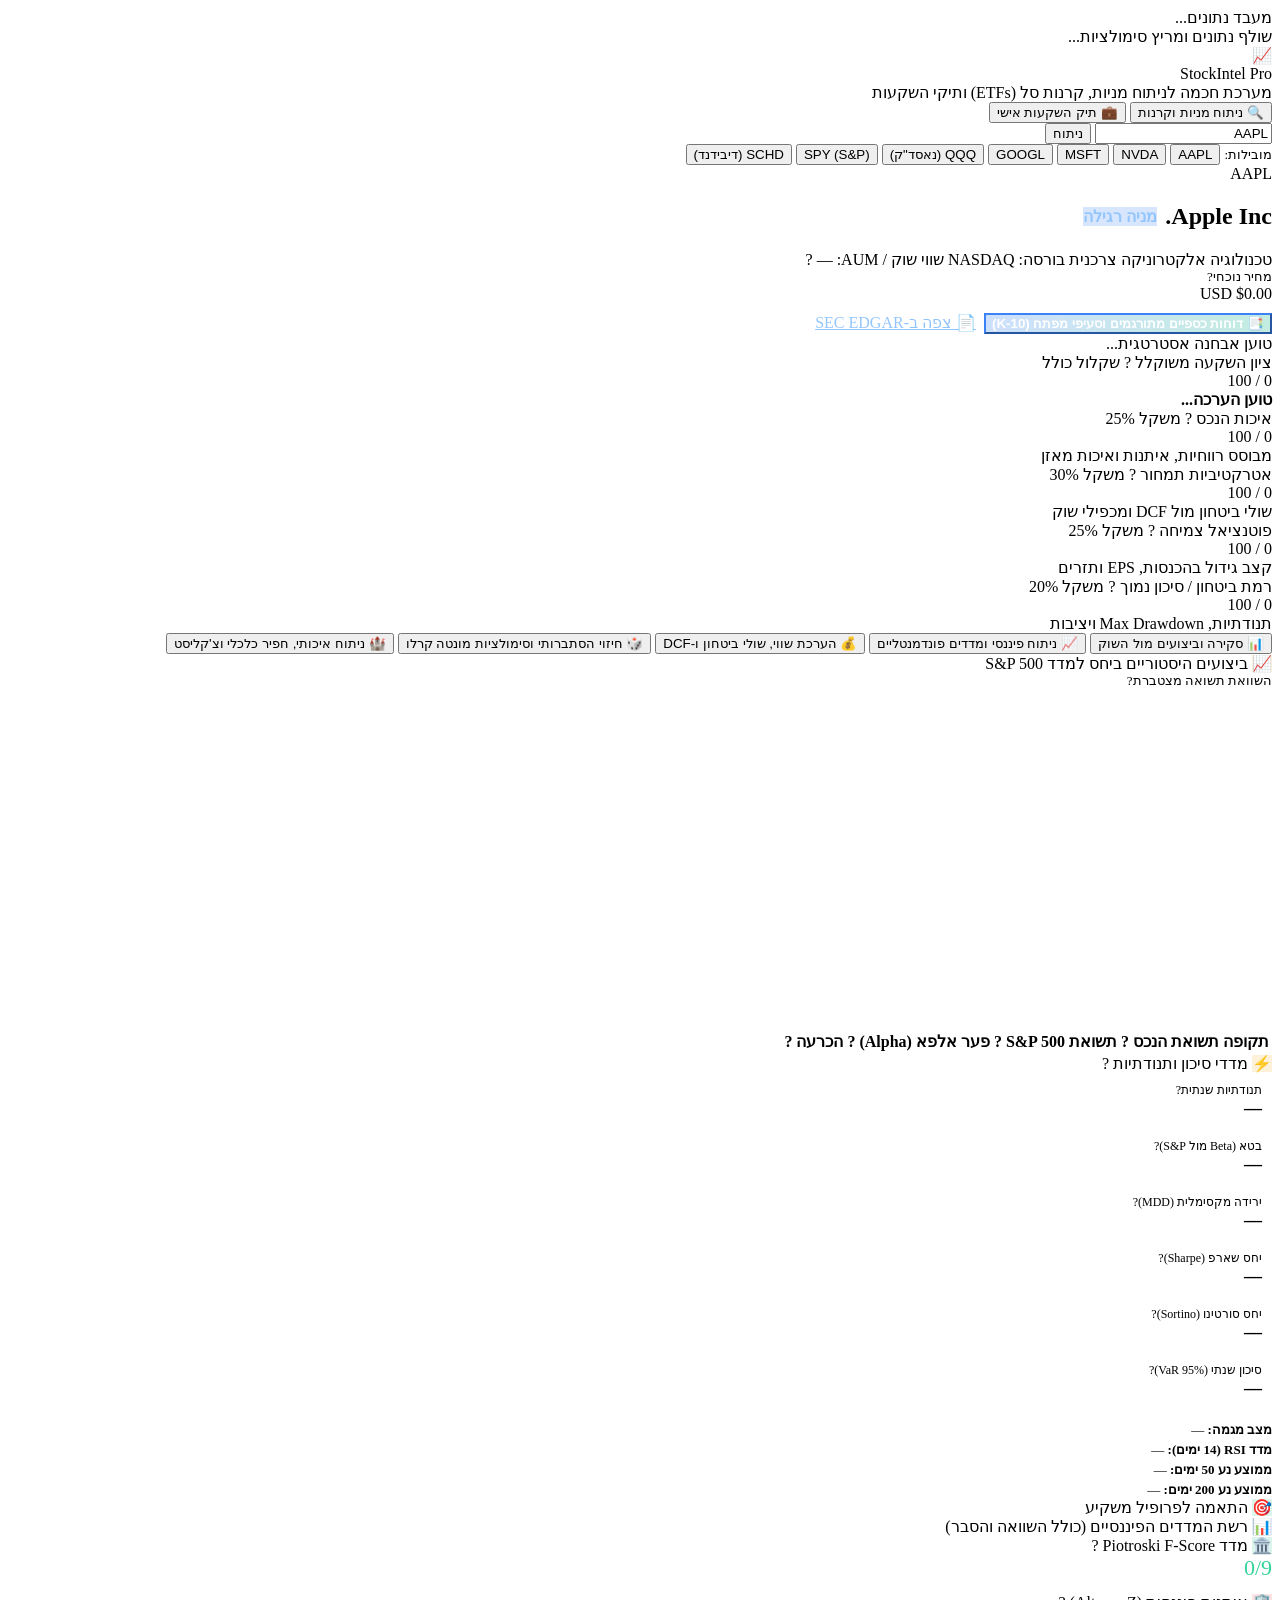
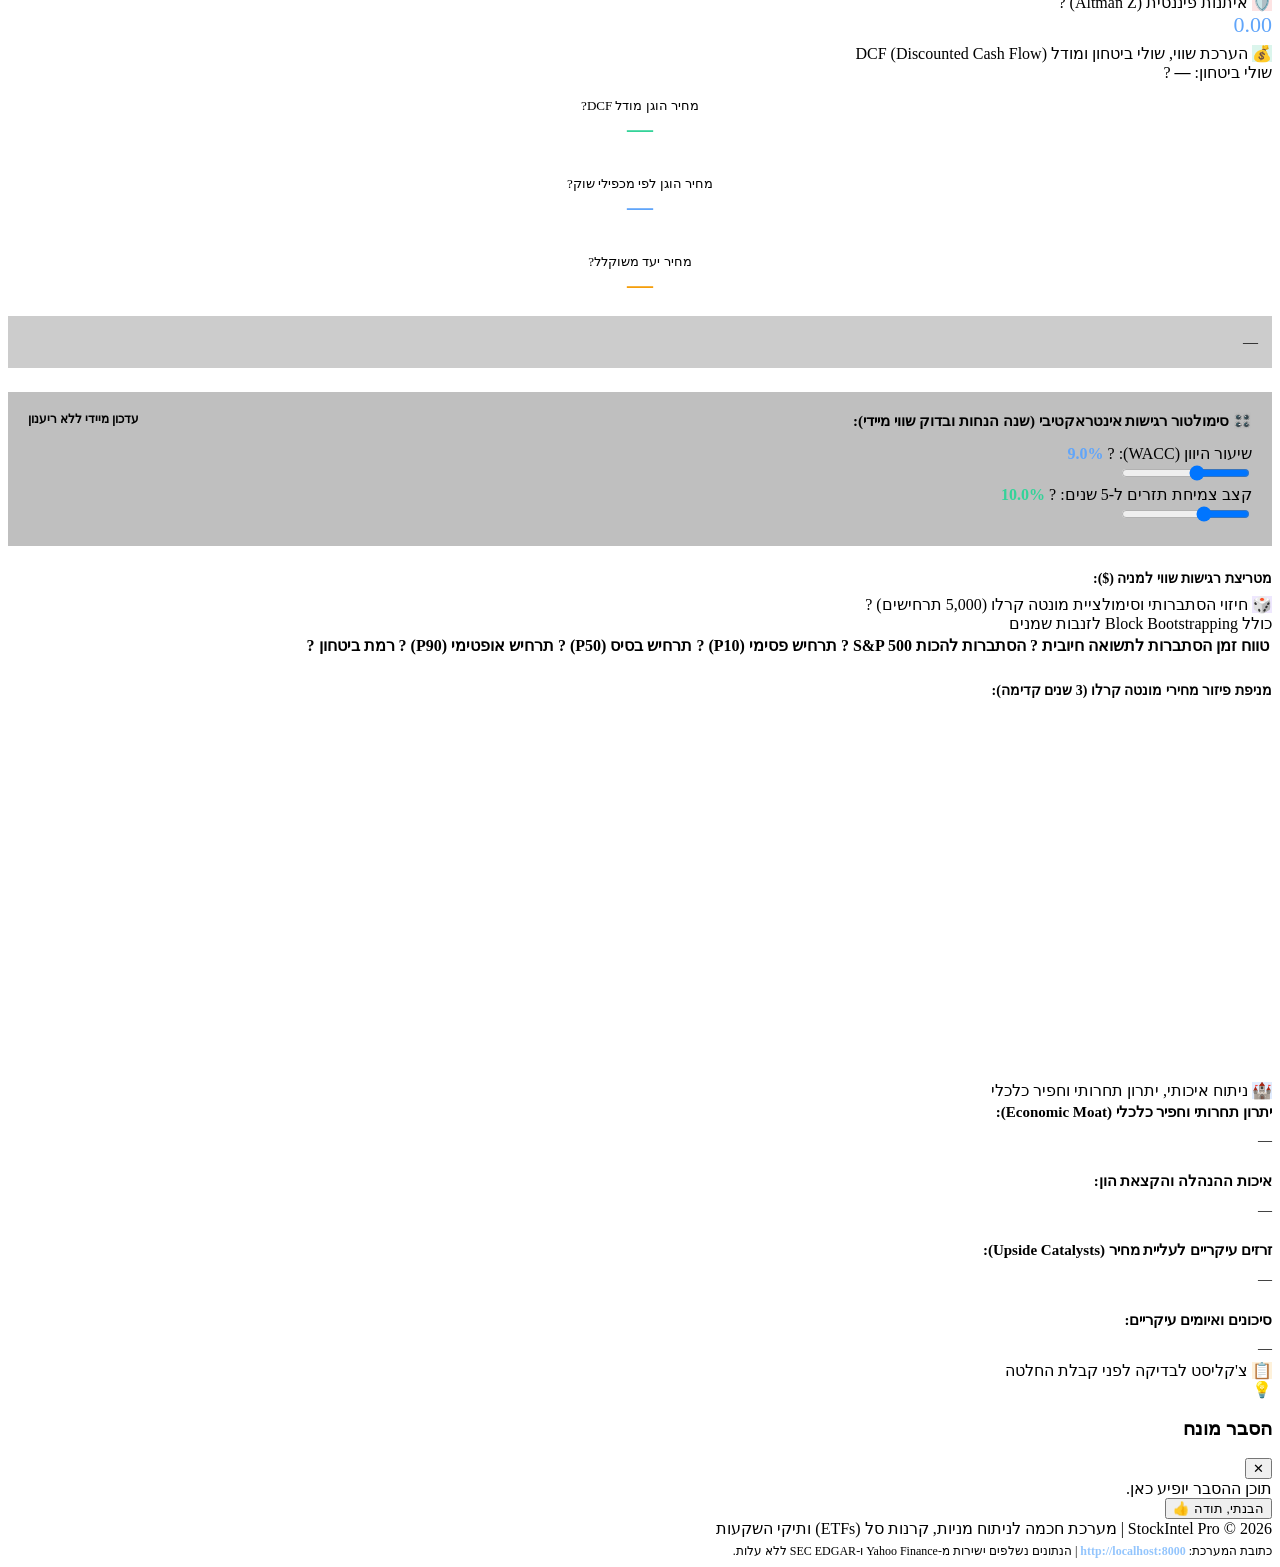
==== commit 32be51e1: "Add files via upload" ====
--- a/index.html
+++ b/index.html
@@ -11,7 +11,7 @@
     <!-- Plotly.js for Institutional Charts -->
     <script src="https://cdn.plot.ly/plotly-2.35.2.min.js"></script>
     <!-- Custom Stylesheet -->
-    <link rel="stylesheet" href="/static/css/style.css?v=4.2">
+    <link rel="stylesheet" href="/static/css/style.css?v=4.3">
 </head>
 <body>
 
@@ -717,6 +717,26 @@
         </div>
     </div>
 
+    <!-- Mobile Explanation Bottom Sheet Modal -->
+    <div id="mobileTipModal" class="mobile-tip-overlay" aria-hidden="true">
+        <div class="mobile-tip-sheet" role="dialog" aria-modal="true" aria-labelledby="mobileTipTitle">
+            <div class="mobile-tip-drag-handle"></div>
+            <div class="mobile-tip-header">
+                <div class="mobile-tip-title-wrap">
+                    <span class="mobile-tip-icon">💡</span>
+                    <h3 id="mobileTipTitle" class="mobile-tip-title">הסבר מונח</h3>
+                </div>
+                <button id="closeMobileTipBtn" class="mobile-tip-close" aria-label="סגור חלון הסבר">✕</button>
+            </div>
+            <div id="mobileTipBody" class="mobile-tip-body">
+                תוכן ההסבר יופיע כאן.
+            </div>
+            <div class="mobile-tip-footer">
+                <button id="dismissMobileTipBtn" class="mobile-tip-action-btn">הבנתי, תודה 👍</button>
+            </div>
+        </div>
+    </div>
+
     <footer>
         <div class="container">
             <div>StockIntel Pro &copy; 2026 | מערכת חכמה לניתוח מניות, קרנות סל (ETFs) ותיקי השקעות</div>
@@ -727,6 +747,6 @@
     </footer>
 
     <!-- Client Script -->
-    <script src="/static/js/app.js?v=4.2"></script>
+    <script src="/static/js/app.js?v=4.3"></script>
 </body>
 </html>
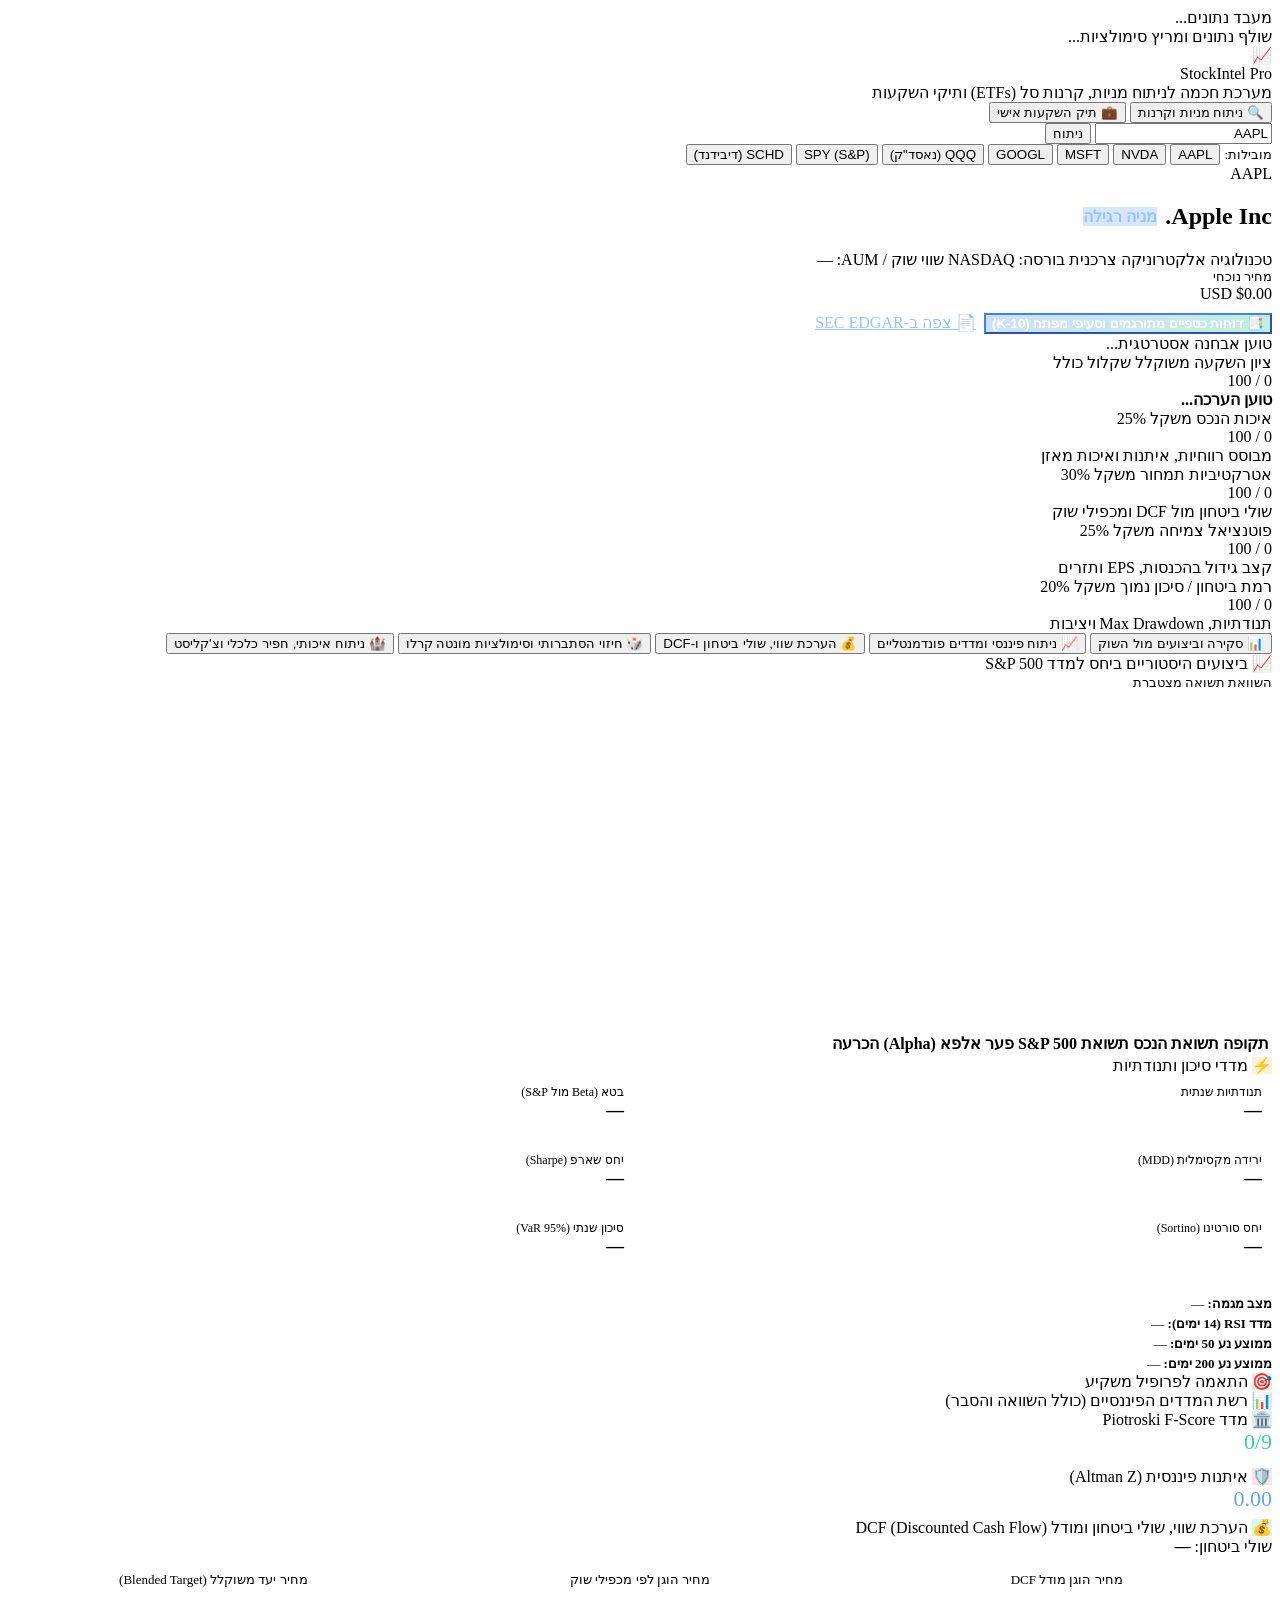
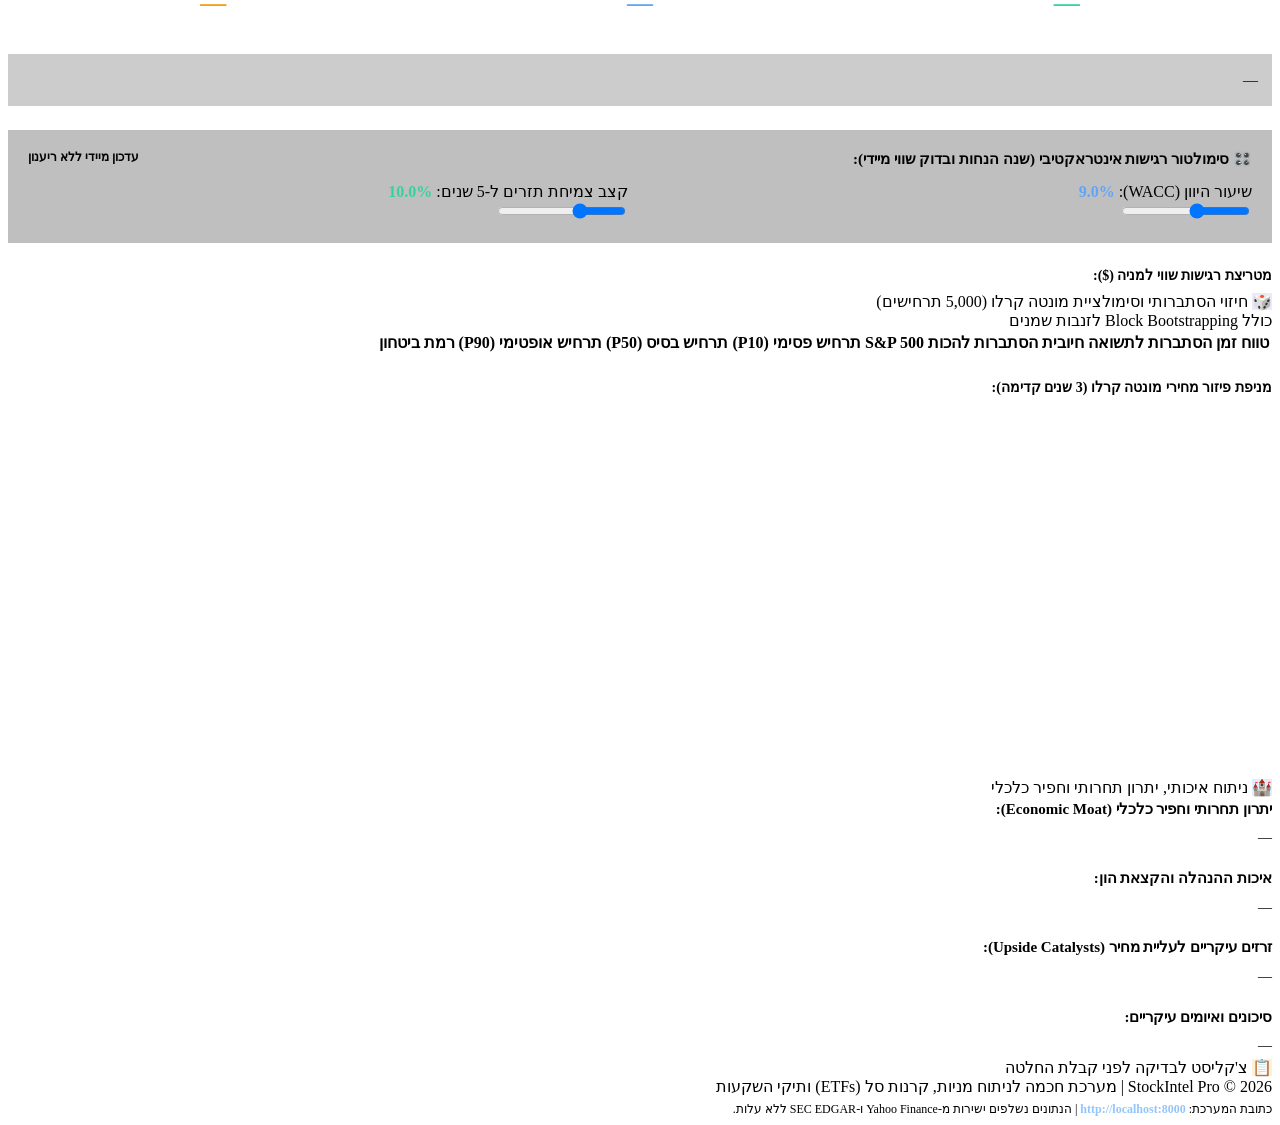
==== commit d13623c2: "Add files via upload" ====
--- a/index.html
+++ b/index.html
@@ -11,7 +11,7 @@
     <!-- Plotly.js for Institutional Charts -->
     <script src="https://cdn.plot.ly/plotly-2.35.2.min.js"></script>
     <!-- Custom Stylesheet -->
-    <link rel="stylesheet" href="/static/css/style.css?v=4.3">
+    <link rel="stylesheet" href="/static/css/style.css?v=2.9">
 </head>
 <body>
 
@@ -87,13 +87,13 @@
                                 <span id="heroSector" class="meta-chip">טכנולוגיה</span>
                                 <span id="heroIndustry" class="meta-chip">אלקטרוניקה צרכנית</span>
                                 <span class="meta-chip">בורסה: <span id="heroExchange" class="latin">NASDAQ</span></span>
-                                <span class="meta-chip">שווי שוק / AUM: <span id="heroMarketCap" class="latin">—</span> <span class="info-tip" data-tip="שווי השוק הכולל של החברה (Market Cap) מחושב כסך כל המניות הרגילות כפול מחיר המניה הנוכחי.">?</span></span>
+                                <span class="meta-chip">שווי שוק / AUM: <span id="heroMarketCap" class="latin">—</span></span>
                             </div>
                         </div>
                     </div>
 
                     <div class="price-hero-area">
-                        <div style="font-size: 13px; color: var(--text-muted); display: flex; align-items: center;">מחיר נוכחי <span class="info-tip" data-tip="המחיר העדכני של המניה או קרן הסל בזמן אמת בדולרים (USD) לפי שער הנעילה או העסקה האחרונה.">?</span></div>
+                        <div style="font-size: 13px; color: var(--text-muted);">מחיר נוכחי</div>
                         <div>
                             <span id="heroPrice" class="price-large">$0.00</span>
                             <span class="price-currency">USD</span>
@@ -121,7 +121,7 @@
                 <div class="score-card primary">
                     <div>
                         <div class="score-label">
-                            <span>ציון השקעה משוקלל <span class="info-tip" data-tip="ציון אנליטי כולל (0-100) המשלב איכות עסקית, אטרקטיביות תמחור, פוטנציאל צמיחה, פרופיל סיכון וחיזוי מונטה קרלו.">?</span></span>
+                            <span>ציון השקעה משוקלל</span>
                             <span class="score-weight">שקלול כולל</span>
                         </div>
                         <div class="score-number-wrap">
@@ -139,7 +139,7 @@
                 <div class="score-card">
                     <div>
                         <div class="score-label">
-                            <span>איכות הנכס <span class="info-tip" data-tip="מדד חוסן פיננסי, איכות המאזן, שולי רווח ותשואה על ההון (ROE) מתוך דוחות החברה הרשמיים.">?</span></span>
+                            <span>איכות הנכס</span>
                             <span class="score-weight">משקל 25%</span>
                         </div>
                         <div class="score-number-wrap">
@@ -157,7 +157,7 @@
                 <div class="score-card">
                     <div>
                         <div class="score-label">
-                            <span>אטרקטיביות תמחור <span class="info-tip" data-tip="האם המניה נסחרת בהנחה (Undervalued) או בפרמיה יקרה ביחס למודל DCF ולמכפילי השוק ההיסטוריים.">?</span></span>
+                            <span>אטרקטיביות תמחור</span>
                             <span class="score-weight">משקל 30%</span>
                         </div>
                         <div class="score-number-wrap">
@@ -175,7 +175,7 @@
                 <div class="score-card">
                     <div>
                         <div class="score-label">
-                            <span>פוטנציאל צמיחה <span class="info-tip" data-tip="קצב הגידול השנתי בהכנסות, ברווח הנקי (EPS) ובתזרים המזומנים החופשי (FCF).">?</span></span>
+                            <span>פוטנציאל צמיחה</span>
                             <span class="score-weight">משקל 25%</span>
                         </div>
                         <div class="score-number-wrap">
@@ -193,7 +193,7 @@
                 <div class="score-card">
                     <div>
                         <div class="score-label">
-                            <span>רמת ביטחון / סיכון נמוך <span class="info-tip" data-tip="מבוסס על תנודתיות מחירים (Volatility), ירידה מקסימלית (Max Drawdown) ומדד שארפ – ציון גבוה משקף יציבות ובטיחות גבוהה.">?</span></span>
+                            <span>רמת ביטחון / סיכון נמוך</span>
                             <span class="score-weight">משקל 20%</span>
                         </div>
                         <div class="score-number-wrap">
@@ -218,7 +218,7 @@
                     <span class="meta-chip" id="etfCategoryChip">קטגוריה: —</span>
                 </div>
 
-                <div class="etf-stats-grid">
+                <div style="display: grid; grid-template-columns: repeat(4, 1fr); gap: 14px; margin-bottom: 20px;">
                     <div style="background: var(--bg-subtle); padding: 12px; border-radius: var(--radius-md); text-align: center;">
                         <div style="font-size: 12px; color: var(--text-muted);">דמי ניהול (Expense Ratio)</div>
                         <div id="etfExpenseRatio" class="latin" style="font-size: 22px; font-weight: 700; color: #34D399;">—</div>
@@ -238,7 +238,7 @@
                 </div>
 
                 <!-- Top 10 Holdings Table -->
-                <div class="etf-holdings-grid">
+                <div style="display: grid; grid-template-columns: 1.5fr 1fr; gap: 20px;">
                     <div>
                         <div style="font-size: 14px; font-weight: 700; margin-bottom: 8px;">10 האחזקות הגדולות ביותר בקרן:</div>
                         <div class="data-table-wrapper">
@@ -279,7 +279,7 @@
                                 <span class="card-title-icon" style="background: rgba(245,158,11,0.15); color: #FBBF24;">📈</span>
                                 <span>ביצועים היסטוריים ביחס למדד S&P 500</span>
                             </div>
-                            <span style="font-size: 13px; color: var(--text-muted); display: flex; align-items: center;">השוואת תשואה מצטברת <span class="info-tip" data-tip="השוואת תשואת המניה באחוזים (קו כחול) מול מדד הייחוס S&P 500 (קו מקווקו) ב-250 ימי המסחר האחרונים.">?</span></span>
+                            <span style="font-size: 13px; color: var(--text-muted);">השוואת תשואה מצטברת</span>
                         </div>
                         <div id="chartPriceComparison" style="height: 320px; width: 100%; margin-bottom: 20px;"></div>
                         <div class="data-table-wrapper">
@@ -287,10 +287,10 @@
                                 <thead>
                                     <tr>
                                         <th>תקופה</th>
-                                        <th>תשואת הנכס <span class="info-tip" data-tip="שיעור התשואה הכולל שהניבה המניה בפרק הזמן הנבחר.">?</span></th>
-                                        <th>תשואת S&P 500 <span class="info-tip" data-tip="תשואת מדד השוק S&P 500 באותה תקופה בדיוק לצורך השוואה אובייקטיבית.">?</span></th>
-                                        <th>פער אלפא (Alpha) <span class="info-tip" data-tip="התשואה העודפת מעל מדד השוק. ערך חיובי מעיד על ניצחון וביצועי יתר ביחס לשוק.">?</span></th>
-                                        <th>הכרעה <span class="info-tip" data-tip="האם הנכס היכה את המדד (Winner) או פיגר אחריו (Laggard) באותה תקופה.">?</span></th>
+                                        <th>תשואת הנכס</th>
+                                        <th>תשואת S&P 500</th>
+                                        <th>פער אלפא (Alpha)</th>
+                                        <th>הכרעה</th>
                                     </tr>
                                 </thead>
                                 <tbody id="performanceTableBody"></tbody>
@@ -305,32 +305,32 @@
                             <div class="card-header">
                                 <div class="card-title">
                                     <span class="card-title-icon" style="background: rgba(245,158,11,0.15); color: #FBBF24;">⚡</span>
-                                    <span>מדדי סיכון ותנודתיות <span class="info-tip" data-tip="שקלול מדדים כמותיים להערכת רמת התנודתיות, עומק ההפסדים הפוטנציאלי והתשואה מותאמת הסיכון.">?</span></span>
-                                </div>
-                            </div>
-                            <div class="risk-stats-grid">
+                                    <span>מדדי סיכון ותנודתיות</span>
+                                </div>
+                            </div>
+                            <div style="display: grid; grid-template-columns: 1fr 1fr; gap: 12px; margin-bottom: 16px;">
                                 <div style="background: var(--bg-subtle); padding: 10px; border-radius: var(--radius-sm);">
-                                    <div style="font-size: 12px; color: var(--text-muted); display: flex; align-items: center;">תנודתיות שנתית <span class="info-tip" data-tip="סטיית תקן שנתית של תנודות המחיר. ערך נמוך משקף יציבות רבה, ערך גבוה משקף תנודות מחירים חדות.">?</span></div>
+                                    <div style="font-size: 12px; color: var(--text-muted);">תנודתיות שנתית</div>
                                     <div id="riskVol" class="latin" style="font-weight: 700; font-size: 18px;">—</div>
                                 </div>
                                 <div style="background: var(--bg-subtle); padding: 10px; border-radius: var(--radius-sm);">
-                                    <div style="font-size: 12px; color: var(--text-muted); display: flex; align-items: center;">בטא (Beta מול S&P) <span class="info-tip" data-tip="רגישות תנועת המניה לעומת תנועת השוק הכללי. בטא מעל 1 פירושה תנודתיות גדולה מהשוק.">?</span></div>
+                                    <div style="font-size: 12px; color: var(--text-muted);">בטא (Beta מול S&P)</div>
                                     <div id="riskBeta" class="latin" style="font-weight: 700; font-size: 18px;">—</div>
                                 </div>
                                 <div style="background: var(--bg-subtle); padding: 10px; border-radius: var(--radius-sm);">
-                                    <div style="font-size: 12px; color: var(--text-muted); display: flex; align-items: center;">ירידה מקסימלית (MDD) <span class="info-tip" data-tip="Max Drawdown: הירידה החדה ביותר משער השיא לשער השפל ב-5 השנים האחרונות (מייצג את תרחיש ההפסד הגרוע ביותר).">?</span></div>
+                                    <div style="font-size: 12px; color: var(--text-muted);">ירידה מקסימלית (MDD)</div>
                                     <div id="riskDrawdown" class="latin" style="font-weight: 700; font-size: 18px; color: var(--color-negative);">—</div>
                                 </div>
                                 <div style="background: var(--bg-subtle); padding: 10px; border-radius: var(--radius-sm);">
-                                    <div style="font-size: 12px; color: var(--text-muted); display: flex; align-items: center;">יחס שארפ (Sharpe) <span class="info-tip" data-tip="מודד את התשואה העודפת מעל ריבית חסרת סיכון לכל יחידת תנודתיות. שארפ מעל 1 נחשב טוב ומעל 2 מעולה.">?</span></div>
+                                    <div style="font-size: 12px; color: var(--text-muted);">יחס שארפ (Sharpe)</div>
                                     <div id="riskSharpe" class="latin" style="font-weight: 700; font-size: 18px;">—</div>
                                 </div>
                                 <div style="background: var(--bg-subtle); padding: 10px; border-radius: var(--radius-sm);">
-                                    <div style="font-size: 12px; color: var(--text-muted); display: flex; align-items: center;">יחס סורטינו (Sortino) <span class="info-tip" data-tip="מודד תשואה ביחס לתנודתיות שלילית (הפסדים) בלבד, ללא 'הענשת' המניה על זינוקים חיוביים למעלה.">?</span></div>
+                                    <div style="font-size: 12px; color: var(--text-muted);">יחס סורטינו (Sortino)</div>
                                     <div id="riskSortino" class="latin" style="font-weight: 700; font-size: 18px;">—</div>
                                 </div>
                                 <div style="background: var(--bg-subtle); padding: 10px; border-radius: var(--radius-sm);">
-                                    <div style="font-size: 12px; color: var(--text-muted); display: flex; align-items: center;">סיכון שנתי (VaR 95%) <span class="info-tip" data-tip="Value at Risk: ההפסד היומי המקסימלי הצפוי ברמת ביטחון סטטיסטית של 95% בתנאי שוק סטנדרטיים.">?</span></div>
+                                    <div style="font-size: 12px; color: var(--text-muted);">סיכון שנתי (VaR 95%)</div>
                                     <div id="riskVaR" class="latin" style="font-weight: 700; font-size: 18px; color: var(--color-negative);">—</div>
                                 </div>
                             </div>
@@ -376,7 +376,7 @@
                             <div class="card-header">
                                 <div class="card-title">
                                     <span class="card-title-icon" style="background: rgba(16,185,129,0.15); color: #34D399;">🏛️</span>
-                                    <span>מדד Piotroski F-Score <span class="info-tip" data-tip="ציון איכות חשבונאית מ-0 עד 9 הבודק 9 קריטריונים של רווחיות, מנוף פיננסי ונזילות מתוך הדוחות. ציון 8-9 משקף חוסן יוצא דופן.">?</span></span>
+                                    <span>מדד Piotroski F-Score</span>
                                 </div>
                                 <span id="piotroskiScore" class="score-number latin" style="font-size: 22px; color: #34D399;">0/9</span>
                             </div>
@@ -389,7 +389,7 @@
                             <div class="card-header">
                                 <div class="card-title">
                                     <span class="card-title-icon" style="background: rgba(239,68,68,0.15); color: #F87171;">🛡️</span>
-                                    <span>איתנות פיננסית (Altman Z) <span class="info-tip" data-tip="מודל סטטיסטי מוביל לחיזוי חדלות פירעון. ציון מעל 3.0 מסמל אזור בטוח (Safe Zone), מתחת ל-1.8 מסמל אזור סיכון (Distress Zone).">?</span></span>
+                                    <span>איתנות פיננסית (Altman Z)</span>
                                 </div>
                                 <span id="altmanScore" class="score-number latin" style="font-size: 22px; color: #60A5FA;">0.00</span>
                             </div>
@@ -408,20 +408,20 @@
                             <span class="card-title-icon" style="background: rgba(16,185,129,0.15); color: #34D399;">💰</span>
                             <span>הערכת שווי, שולי ביטחון ומודל DCF (Discounted Cash Flow)</span>
                         </div>
-                        <span class="meta-chip">שולי ביטחון: <strong id="marginOfSafety" class="latin">—</strong> <span class="info-tip" data-tip="Margin of Safety: הפער באחוזים בין השווי ההוגן הפנימי לבין מחיר השוק. שולי ביטחון חיוביים גבוהים מספקים כרית הגנה למשקיע.">?</span></span>
-                    </div>
-
-                    <div class="valuation-cards-grid">
+                        <span class="meta-chip">שולי ביטחון: <strong id="marginOfSafety" class="latin">—</strong></span>
+                    </div>
+
+                    <div style="display: grid; grid-template-columns: repeat(3, 1fr); gap: 16px; margin-bottom: 20px;">
                         <div style="background: var(--bg-subtle); padding: 16px; border-radius: var(--radius-md); text-align: center;">
-                            <div style="font-size: 13px; color: var(--text-muted); display: flex; align-items: center; justify-content: center;">מחיר הוגן מודל DCF <span class="info-tip" data-tip="שווי פנימי (Intrinsic Value) המחושב באמצעות מודל היוון תזרימי מזומנים חופשיים עתידיים (Free Cash Flow) בריבית WACC.">?</span></div>
+                            <div style="font-size: 13px; color: var(--text-muted);">מחיר הוגן מודל DCF</div>
                             <div id="dcfFairValue" style="font-size: 26px; font-weight: 700; color: #34D399;" class="latin">—</div>
                         </div>
                         <div style="background: var(--bg-subtle); padding: 16px; border-radius: var(--radius-md); text-align: center;">
-                            <div style="font-size: 13px; color: var(--text-muted); display: flex; align-items: center; justify-content: center;">מחיר הוגן לפי מכפילי שוק <span class="info-tip" data-tip="הערכת שווי יחסית המבוססת על מכפיל הרווח ההיסטורי והממוצע בענף כפול הרווח למניה (EPS).">?</span></div>
+                            <div style="font-size: 13px; color: var(--text-muted);">מחיר הוגן לפי מכפילי שוק</div>
                             <div id="peFairValue" style="font-size: 26px; font-weight: 700; color: #60A5FA;" class="latin">—</div>
                         </div>
                         <div style="background: var(--bg-subtle); padding: 16px; border-radius: var(--radius-md); text-align: center;">
-                            <div style="font-size: 13px; color: var(--text-muted); display: flex; align-items: center; justify-content: center;">מחיר יעד משוקלל <span class="info-tip" data-tip="מחיר יעד משולב (Blended Target) המאזן בין מודל תזרימי המזומנים (DCF) לבין הערכת מכפילי השוק.">?</span></div>
+                            <div style="font-size: 13px; color: var(--text-muted);">מחיר יעד משוקלל (Blended Target)</div>
                             <div id="blendedFairValue" style="font-size: 26px; font-weight: 700; color: #F59E0B;" class="latin">—</div>
                         </div>
                     </div>
@@ -436,17 +436,17 @@
                             <span>🎛️ סימולטור רגישות אינטראקטיבי (שנה הנחות ובדוק שווי מיידי):</span>
                             <span style="font-size: 12px; color: var(--text-muted);">עדכון מיידי ללא ריענון</span>
                         </div>
-                        <div class="sensitivity-sliders-grid">
+                        <div style="display: grid; grid-template-columns: 1fr 1fr; gap: 24px;">
                             <div class="slider-group">
                                 <div class="slider-label-wrap">
-                                    <span>שיעור היוון (WACC): <span class="info-tip" data-tip="מחיר ההון המשוקלל של החברה (Weighted Average Cost of Capital) - שיעור התשואה הנדרש להיוון התזרימים להיום.">?</span></span>
+                                    <span>שיעור היוון (WACC):</span>
                                     <span id="valWacc" class="latin" style="font-weight: 700; color: #60A5FA;">9.0%</span>
                                 </div>
                                 <input type="range" id="sliderWacc" class="slider-input" min="5" max="15" step="0.5" value="9">
                             </div>
                             <div class="slider-group">
                                 <div class="slider-label-wrap">
-                                    <span>קצב צמיחת תזרים ל-5 שנים: <span class="info-tip" data-tip="קצב הגידול השנתי הצפוי בתזרים המזומנים החופשי (Free Cash Flow) ב-5 השנים הקרובות.">?</span></span>
+                                    <span>קצב צמיחת תזרים ל-5 שנים:</span>
                                     <span id="valGrowth" class="latin" style="font-weight: 700; color: #34D399;">10.0%</span>
                                 </div>
                                 <input type="range" id="sliderGrowth" class="slider-input" min="0" max="30" step="1" value="10">
@@ -471,7 +471,7 @@
                     <div class="card-header">
                         <div class="card-title">
                             <span class="card-title-icon" style="background: rgba(139,92,246,0.15); color: #A78BFA;">🎲</span>
-                            <span>חיזוי הסתברותי וסימולציית מונטה קרלו (5,000 תרחישים) <span class="info-tip" data-tip="סימולציה סטטיסטית מתקדמת המריצה אלפי מסלולי מחיר אפשריים בהתבסס על תנודתיות, תשואות היסטוריות ודגימת בלוקים.">?</span></span>
+                            <span>חיזוי הסתברותי וסימולציית מונטה קרלו (5,000 תרחישים)</span>
                         </div>
                         <span class="meta-chip">כולל Block Bootstrapping לזנבות שמנים</span>
                     </div>
@@ -481,12 +481,12 @@
                             <thead>
                                 <tr>
                                     <th>טווח זמן</th>
-                                    <th>הסתברות לתשואה חיובית <span class="info-tip" data-tip="אחוז הסימולציות מתוך 5,000 שהסתיימו בשער גבוה ממחיר הקנייה הנוכחי (רווח).">?</span></th>
-                                    <th>הסתברות להכות S&P 500 <span class="info-tip" data-tip="אחוז הסימולציות שבהן תשואת המניה הייתה גבוהה מתשואת מדד הייחוס S&P 500.">?</span></th>
-                                    <th>תרחיש פסימי (P10) <span class="info-tip" data-tip="ב-90% מהמקרים מחיר המניה סיים מעל שער זה (מייצג כרית ביטחון לתרחיש שלילי).">?</span></th>
-                                    <th>תרחיש בסיס (P50) <span class="info-tip" data-tip="שער החציון הצפוי של המניה לפי התפלגות כלל מסלולי הסימולציה.">?</span></th>
-                                    <th>תרחיש אופטימי (P90) <span class="info-tip" data-tip="ב-10% מהסימולציות הטובות ביותר, המניה הגיעה לשער זה או למעלה מכך.">?</span></th>
-                                    <th>רמת ביטחון <span class="info-tip" data-tip="רמת המובהקות וההסתברות הסטטיסטית להצלחת התרחיש.">?</span></th>
+                                    <th>הסתברות לתשואה חיובית</th>
+                                    <th>הסתברות להכות S&P 500</th>
+                                    <th>תרחיש פסימי (P10)</th>
+                                    <th>תרחיש בסיס (P50)</th>
+                                    <th>תרחיש אופטימי (P90)</th>
+                                    <th>רמת ביטחון</th>
                                 </tr>
                             </thead>
                             <tbody id="forecastTableBody"></tbody>
@@ -573,27 +573,27 @@
                 </div>
 
                 <!-- Portfolio Summary Cards Grid -->
-                <div class="portfolio-summary-grid">
+                <div class="portfolio-summary-grid" style="display: grid; grid-template-columns: repeat(4, 1fr); gap: 16px; margin-top: 20px;">
                     <div style="background: var(--bg-subtle); padding: 16px; border-radius: var(--radius-md);">
-                        <div style="font-size: 13px; color: var(--text-muted); display: flex; align-items: center;">שווי תיק כולל <span class="info-tip" data-tip="שווי השוק הכולל של כלל ההחזקות בתיק לפי שער המסחר העדכני ביותר.">?</span></div>
+                        <div style="font-size: 13px; color: var(--text-muted);">שווי תיק כולל</div>
                         <div id="portTotalValue" class="latin" style="font-size: 28px; font-weight: 800; color: #FFFFFF;">$0.00</div>
                         <div style="font-size: 12px; color: var(--text-secondary); margin-top: 4px;">עלות רכישה: <span id="portTotalCost" class="latin">$0.00</span></div>
                     </div>
 
                     <div style="background: var(--bg-subtle); padding: 16px; border-radius: var(--radius-md);">
-                        <div style="font-size: 13px; color: var(--text-muted); display: flex; align-items: center;">רווח / הפסד כולל <span class="info-tip" data-tip="סך הרווח או ההפסד המצטבר בדולרים ובאחוזים על התיק (PnL) ביחס לעלות הרכישה המקורית.">?</span></div>
+                        <div style="font-size: 13px; color: var(--text-muted);">רווח / הפסד כולל</div>
                         <div id="portTotalPnL" class="latin" style="font-size: 28px; font-weight: 800; color: #34D399;">$0.00</div>
                         <div id="portTotalPnLPct" class="latin" style="font-size: 13px; font-weight: 700; color: #34D399; margin-top: 4px;">+0.0%</div>
                     </div>
 
                     <div style="background: var(--bg-subtle); padding: 16px; border-radius: var(--radius-md);">
-                        <div style="font-size: 13px; color: var(--text-muted); display: flex; align-items: center;">בטא משוקללת מול S&P 500 <span class="info-tip" data-tip="מדד תנודתיות משוקלל של כלל התיק לפי משקל כל נכס. מעל 1 פירושו תנודתיות גבוהה ממדד השוק.">?</span></div>
+                        <div style="font-size: 13px; color: var(--text-muted);">בטא משוקללת מול S&P 500</div>
                         <div id="portWeightedBeta" class="latin" style="font-size: 28px; font-weight: 800; color: #60A5FA;">1.00</div>
                         <div id="portRiskProfile" style="font-size: 12px; color: var(--text-secondary); margin-top: 4px;">רמת סיכון: מאוזנת</div>
                     </div>
 
                     <div style="background: var(--bg-subtle); padding: 16px; border-radius: var(--radius-md);">
-                        <div style="font-size: 13px; color: var(--text-muted); display: flex; align-items: center;">ציון איכות משוקלל לתיק <span class="info-tip" data-tip="ממוצע משוקלל של ציוני האיכות והאיתנות הפיננסית של החברות המרכיבות את התיק.">?</span></div>
+                        <div style="font-size: 13px; color: var(--text-muted);">ציון איכות משוקלל לתיק</div>
                         <div id="portQualityScore" class="latin" style="font-size: 28px; font-weight: 800; color: #F59E0B;">0 / 100</div>
                         <div style="font-size: 12px; color: var(--text-secondary); margin-top: 4px;">ציון תמחור: <span id="portValuationScore" class="latin">0</span></div>
                     </div>
@@ -657,7 +657,7 @@
                 </div>
 
                 <!-- Visuals: Sector Allocation Donut & Correlation Matrix -->
-                <div class="portfolio-columns-grid">
+                <div style="display: grid; grid-template-columns: 1fr 1fr; gap: 24px;">
                     <div>
                         <div style="font-size: 15px; font-weight: 700; margin-bottom: 10px;">חלוקה סקטוריאלית של התיק:</div>
                         <div id="chartPortfolioSectors" style="height: 300px; width: 100%;"></div>
@@ -717,26 +717,6 @@
         </div>
     </div>
 
-    <!-- Mobile Explanation Bottom Sheet Modal -->
-    <div id="mobileTipModal" class="mobile-tip-overlay" aria-hidden="true">
-        <div class="mobile-tip-sheet" role="dialog" aria-modal="true" aria-labelledby="mobileTipTitle">
-            <div class="mobile-tip-drag-handle"></div>
-            <div class="mobile-tip-header">
-                <div class="mobile-tip-title-wrap">
-                    <span class="mobile-tip-icon">💡</span>
-                    <h3 id="mobileTipTitle" class="mobile-tip-title">הסבר מונח</h3>
-                </div>
-                <button id="closeMobileTipBtn" class="mobile-tip-close" aria-label="סגור חלון הסבר">✕</button>
-            </div>
-            <div id="mobileTipBody" class="mobile-tip-body">
-                תוכן ההסבר יופיע כאן.
-            </div>
-            <div class="mobile-tip-footer">
-                <button id="dismissMobileTipBtn" class="mobile-tip-action-btn">הבנתי, תודה 👍</button>
-            </div>
-        </div>
-    </div>
-
     <footer>
         <div class="container">
             <div>StockIntel Pro &copy; 2026 | מערכת חכמה לניתוח מניות, קרנות סל (ETFs) ותיקי השקעות</div>
@@ -747,6 +727,6 @@
     </footer>
 
     <!-- Client Script -->
-    <script src="/static/js/app.js?v=4.3"></script>
+    <script src="/static/js/app.js?v=2.9"></script>
 </body>
 </html>
